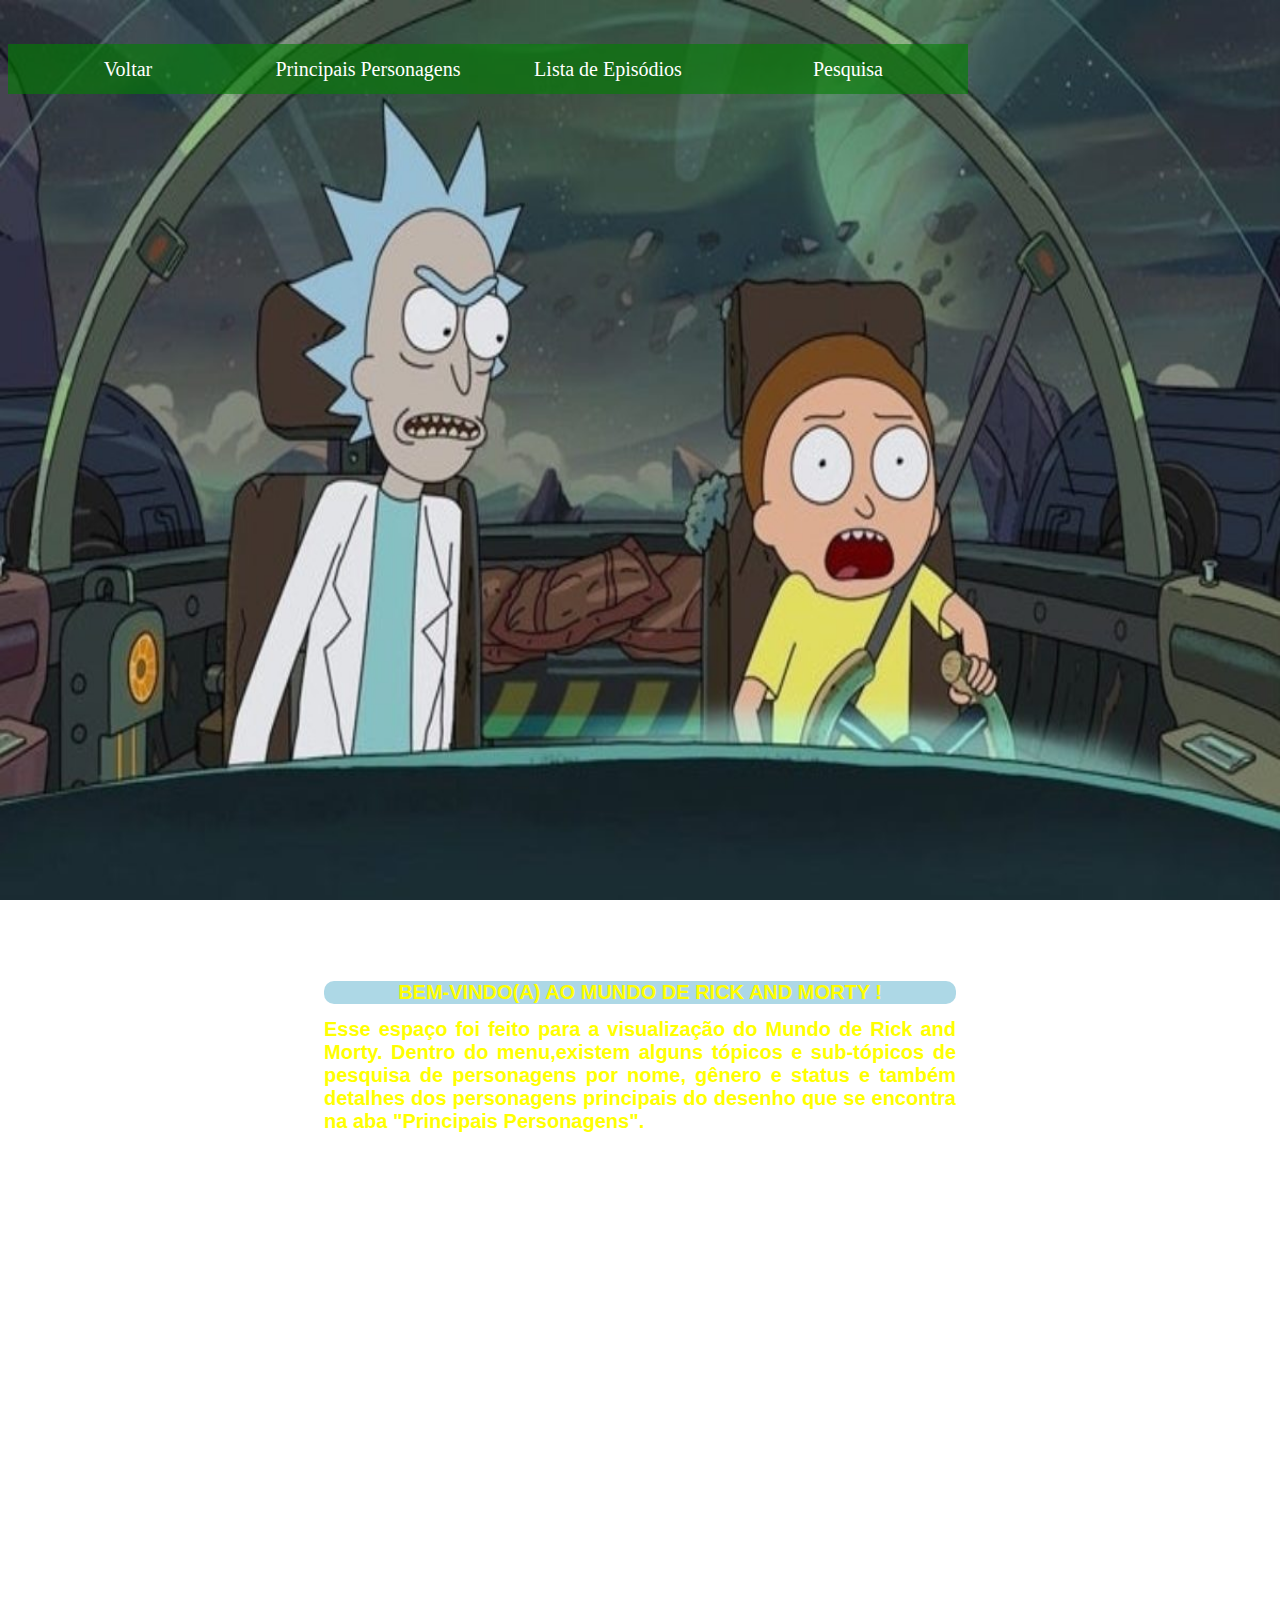
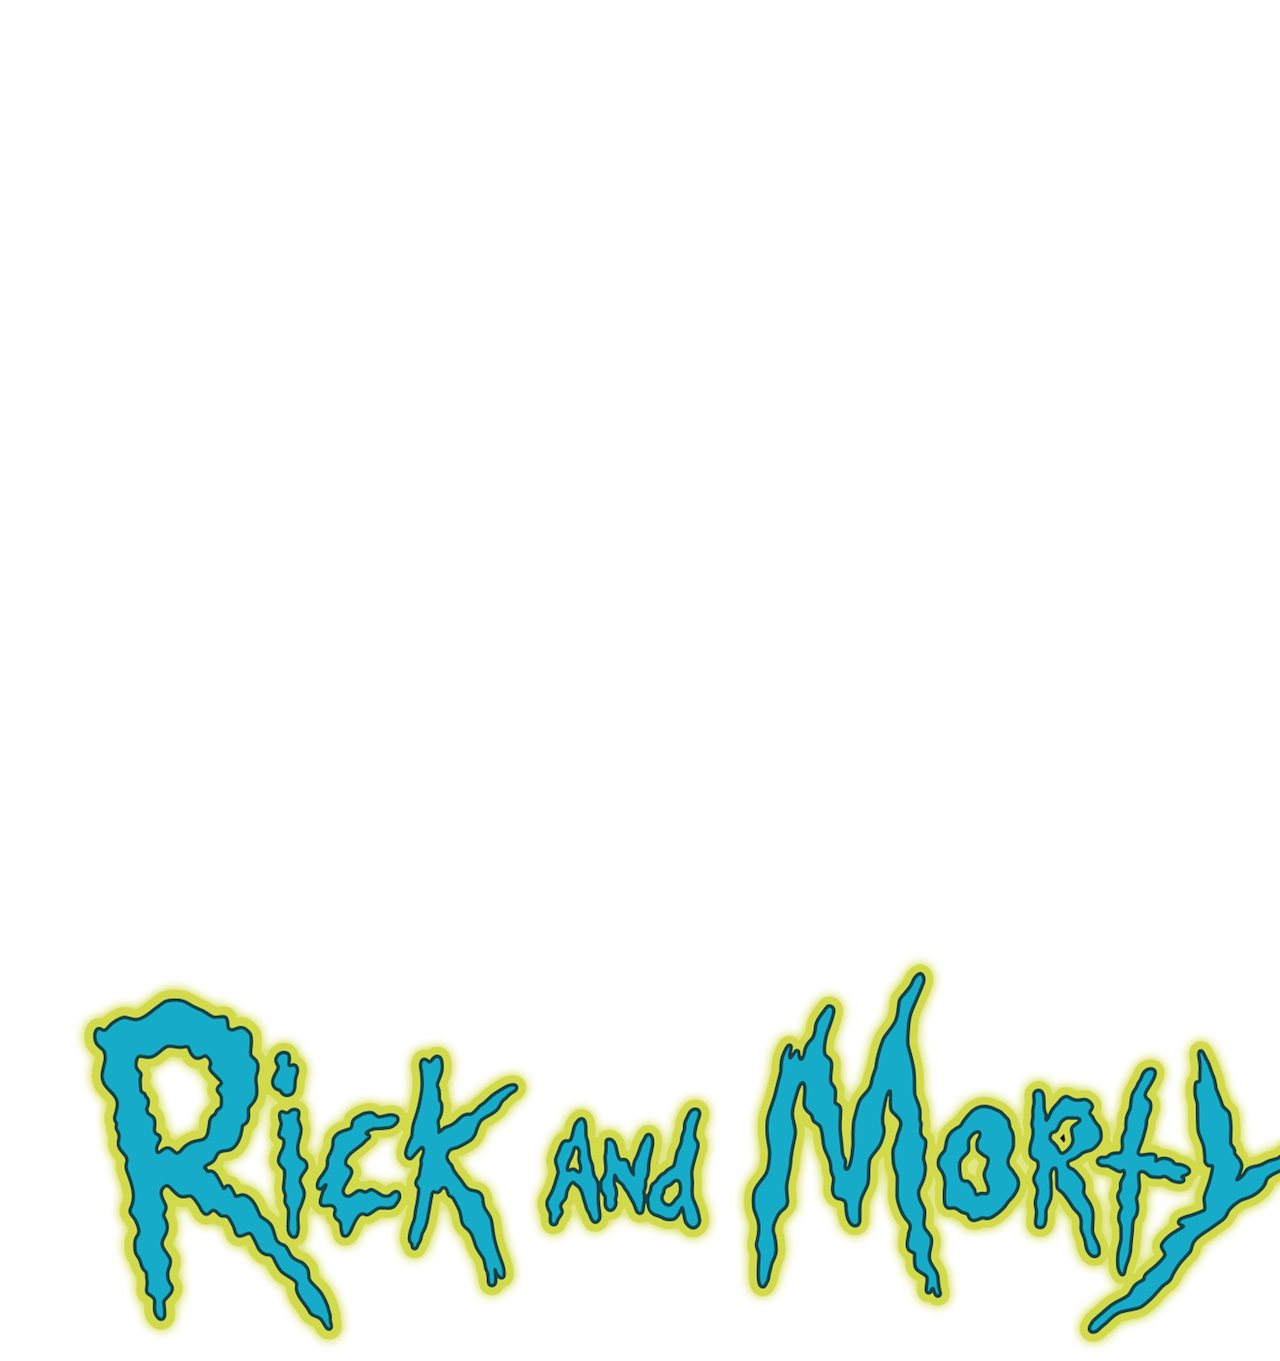
==== index.html @ 2a63bc9e "acrescimo de lista de personagem principais" ====
<!DOCTYPE html>
<html lang="pt-br">
<head>
    <meta charset="UTF-8">
    <link rel="stylesheet" href="css/style.css">
    <title>Portal</title>
    
    <style>
        
.menu ul li{
	background-color: rgba(0,128,0,0.6);
	float: left;
	width: 240px;
	height: 50px;
	display: inline-block;
	text-align: center;
	line-height: 50px;
	font-size: 20px;
	position: relative;
}

.menu ul li:hover{
	background-color: greenyellow;
}

.menu ul{
	padding: 0px;
}

.menu ul ul{
	display: none;
}

.menu ul li:hover > ul{
	display:block;
}

.menu ul ul ul{
	margin-left: 240px;
	top: 0px;
	position: absolute;
}

.menu ul ul li:hover{
	background-color: rgba(34,139,34,0.5);
}

.menu ul ul ul li:hover{
	background-color: rgba(34,139,34,0.5);
}

.menu a{
	color: white;
	text-decoration: none;
}
        
        
        article{
            height: auto;
            width: 60%;
            float: left;
            margin-top: 40%;
            margin-left: 25%;
            margin-right: 25%;
            background:;
        }
        
        h1{
            color: yellow;
            font-family: Arial;
            background: lightblue;
            border-radius: 10px;
            margin-top: 55%;
            font-size: 20px;
            text-transform: uppercase;
            text-align: center;
        }
        
        h2{
            color: yellow;
            font-family: Arial;
            background: ;
            border-radius: 10px;
            text-align: justify;
            font-size: 20px;
            font-family:sans-serif;
            word-wrap: break-word;
        }
        
        footer{
            width: 100%;
            height: auto;
            margin-top: 100%;
            margin-left: 5%;
            float: left;
        }
        
        @media only screen and (max-device-width: 750px) and (-webkit-min-device-pixel-ratio: 1) {
            h1,h2{
                font-size: 30px;
            }
            menu ul li{
                width: 320px;
            }   
            
        }
        
        @media only screen and (min-device-width: 1200px) and (max-device-width: 1700px) and (-webkit-min-device-pixel-ratio: 1) {
            article{
                width: 50%;
            margin-left: 25%;
            margin-right: 10%;
            }
            
            h2{
                width:auto;
                margin-top: auto;
            }
            
            menu ul li{
                width: 320px;
            }   
            
        }
        
        @media only screen and (min-device-width: 2300px) and (max-device-width: 2700px) and (-webkit-min-device-pixel-ratio: 1) {
         h1,h2{
                font-size: 60px;
            }
            
            menu ul li{
                width: 320px;
            }   
        }
    </style>
</head>
<body>
<nav class="menu">
        <ul>
            <li><a href="index.html">Voltar</a></li>
            <li><a href="#">Principais Personagens</a>
                <ul>
                    <li><a href="rick.html">Rick Sanchez</a></li>
                    <li><a href="morty.html">Morty Smith</a></li>
                    <li><a href="#">Personagem 3</a></li>
                    <li><a href="#">Personagem 4</a></li>
                    <li><a href="#">Personagem 5</a></li>
                </ul>
            </li>
            <li><a href="#">Lista de Episódios</a>
                <ul>
                    <li><a href="#">Temporada 1: </a>
                    <ul>
                            <li><a href="#">Episodio 1 - </a></li>
                            <li><a href="#">Episodio 2 - </a></li>
                            <li><a href="#">Episodio 3 - </a></li>
                            <li><a href="#">Episodio 4 - </a></li>
                            <li><a href="#">Episodio 5 - </a></li>
                            <li><a href="#">Episodio 6 - </a></li>
                            <li><a href="#">Episodio 7 - </a></li>
                            <li><a href="#">Episodio 8 - </a></li>
                            <li><a href="#">Episodio 9 - </a></li>
                            <li><a href="#">Episodio 10 - </a></li>
                        </ul>
                    </li>
                    <li><a href="#">Temporada 2: </a>
                        <ul>
                            <li><a href="#">Episodio 1 - </a></li>
                            <li><a href="#">Episodio 2 - </a></li>
                            <li><a href="#">Episodio 3 - </a></li>
                            <li><a href="#">Episodio 4 - </a></li>
                            <li><a href="#">Episodio 5 - </a></li>
                            <li><a href="#">Episodio 6 - </a></li>
                            <li><a href="#">Episodio 7 - </a></li>
                            <li><a href="#">Episodio 8 - </a></li>
                            <li><a href="#">Episodio 9 - </a></li>
                            <li><a href="#">Episodio 10 - </a></li>
                        </ul>
                    </li>
                    <li><a href="#">Temporada 3: </a>
                    <ul>
                            <li><a href="#">Episodio 1 - </a></li>
                            <li><a href="#">Episodio 2 - </a></li>
                            <li><a href="#">Episodio 3 - </a></li>
                            <li><a href="#">Episodio 4 - </a></li>
                            <li><a href="#">Episodio 5 - </a></li>
                            <li><a href="#">Episodio 6 - </a></li>
                            <li><a href="#">Episodio 7 - </a></li>
                            <li><a href="#">Episodio 8 - </a></li>
                            <li><a href="#">Episodio 9 - </a></li>
                            <li><a href="#">Episodio 10 - </a></li>
                        </ul>
                    </li>
                    <li><a href="#">Temporada 4: </a>
                       <ul>
                            <li><a href="#">Episodio 1 - </a></li>
                            <li><a href="#">Episodio 2 - </a></li>
                            <li><a href="#">Episodio 3 - </a></li>
                            <li><a href="#">Episodio 4 - </a></li>
                            <li><a href="#">Episodio 5 - </a></li>
                            <li><a href="#">Episodio 6 - </a></li>
                            <li><a href="#">Episodio 7 - </a></li>
                            <li><a href="#">Episodio 8 - </a></li>
                            <li><a href="#">Episodio 9 - </a></li>
                            <li><a href="#">Episodio 10 - </a></li>
                        </ul>
                    </li>
                </ul>
            </li>
            <li><a href="pesquisa.html">Pesquisa</a></li>
            
        </ul>
    </nav>
 
 <header>
     
 </header>
  
       <article>
           <h1>
               Bem-Vindo(a) ao mundo de Rick and Morty !
           </h1>
           <h2>
                 Esse espaço foi feito para a visualização do Mundo de Rick and Morty. Dentro do menu,existem alguns tópicos e sub-tópicos de pesquisa de personagens por nome, gênero e status e também detalhes dos personagens principais do desenho que se encontra na aba "Principais Personagens".
               </h2>
           
                  </article>
            <footer>
<div id="box-img"><img src="img/rick.jpg" alt=""></div>
</footer>     
 </body>
</html>
---- css/style.css ----
/* Space out content a bit */
body {
  padding-top: 20px;
  padding-bottom: 20px;
background: url(../img/fundo.jpeg);
    background-repeat: no-repeat;
    background-attachment: fixed;
    /* e agora a regra de ouro que fará a imagem ocupar todo o viewport */
    background-size: 100% 100%;
}

/* Everything but the jumbotron gets side spacing for mobile first views */
.header,
.marketing,
.footer {
  padding-right: 15px;
  padding-left: 15px;
}

/* Custom page header */
.header {
  padding-bottom: 20px;
  border-bottom: 1px solid #e5e5e5;
}
.header h3 {
  margin-top: 0;
  margin-bottom: 0;
  line-height: 40px; /* Make the masthead heading the same height as the navigation */
}

/* Custom page footer */
.footer {
  padding-top: 19px;
  color: #777;
  border-top: 1px solid #e5e5e5;
}

/* Customize container */
@media (min-width: 768px) {
  .container {
    max-width: 730px;
  }
}
.container-narrow > hr {
  margin: 30px 0;
}

/* Main marketing message and sign up button */
.jumbotron {
  text-align: center;
  border-bottom: 1px solid #e5e5e5;
}
.jumbotron .btn {
  padding: 14px 24px;
  font-size: 21px;
}

/* Supporting marketing content */
.marketing {
  margin: 40px 0;
}
.marketing p + h4 {
  margin-top: 28px;
}

/* Responsive: Portrait tablets and up */
@media screen and (min-width: 768px) {
  /* Remove the padding we set earlier */
  .header,
  .marketing,
  .footer {
    padding-right: 0;
    padding-left: 0;
  }
  .header {
    margin-bottom: 30px;
  }
  .jumbotron {
    border-bottom: 0;
  }
}
.thumbnail{
 height: 360px;
    text-align: center;
}

thumbnail img{
    height: 250px;
}

p{
    height: 300px;
}

footer {
    width: 100%;
    height: auto;
            font-family: Arial;
    margin-top: auto;
    float: left;
    
}

nav{
    height: 100px;
    width: 100%;
    float: left;
}

header{
    height: auto;
    float: left;
    width: 100%;
}
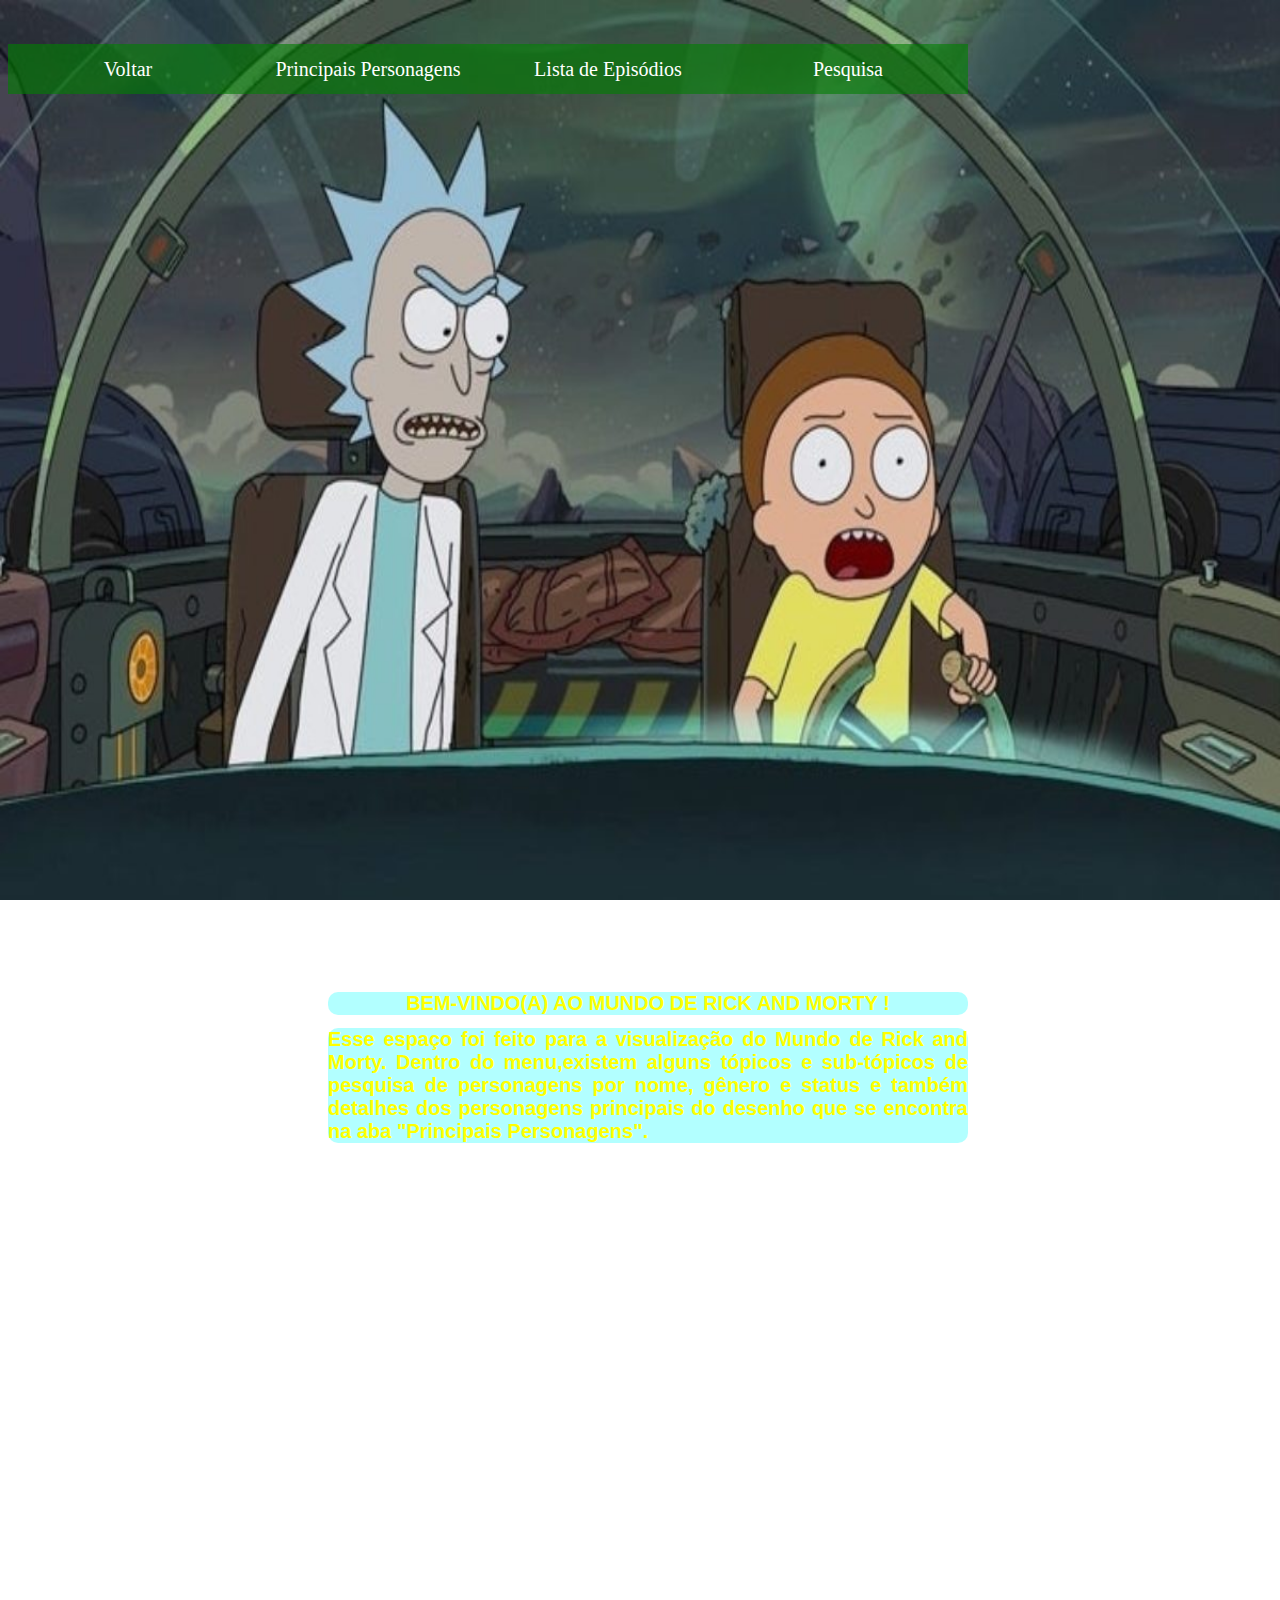
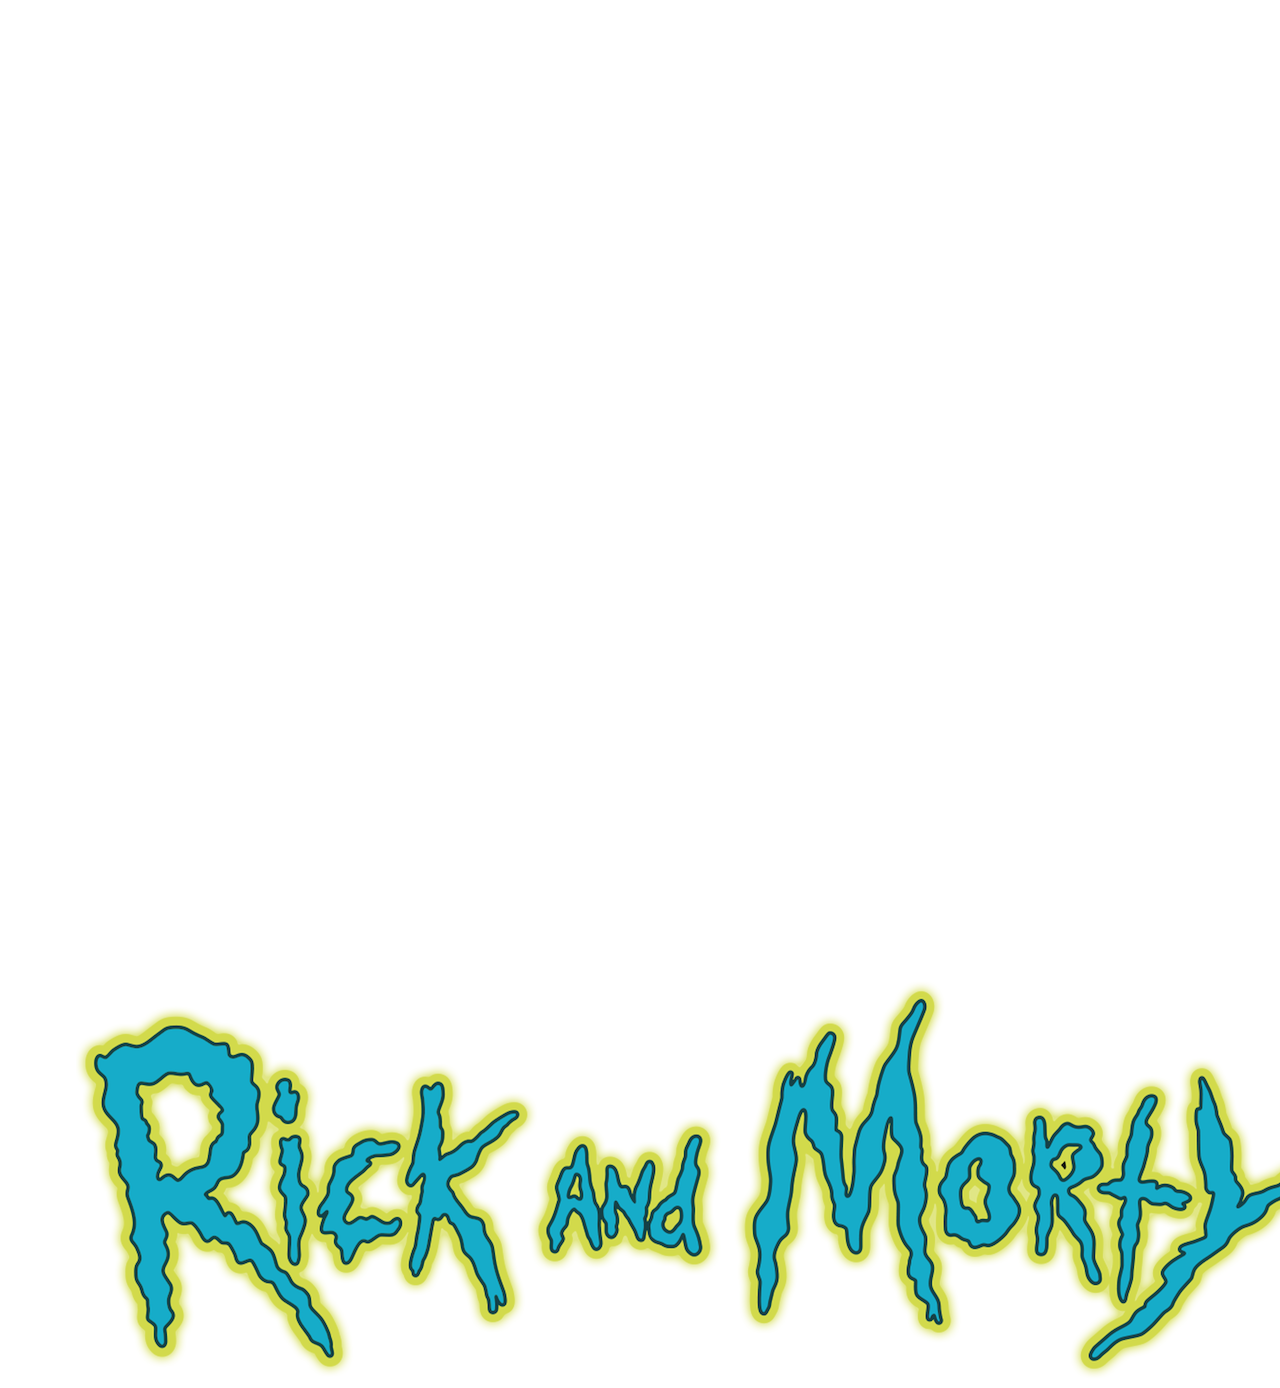
==== commit 0c3e7e19: "portal" ====
--- a/index.html
+++ b/index.html
@@ -68,7 +68,7 @@
         h1{
             color: yellow;
             font-family: Arial;
-            background: lightblue;
+            background: rgba(0,255,255,0.3);
             border-radius: 10px;
             margin-top: 55%;
             font-size: 20px;
@@ -79,7 +79,7 @@
         h2{
             color: yellow;
             font-family: Arial;
-            background: ;
+            background: rgba(0,255,255,0.3);
             border-radius: 10px;
             text-align: justify;
             font-size: 20px;
--- a/css/style.css
+++ b/css/style.css
@@ -1,5 +1,7 @@
 /* Space out content a bit */
 body {
+    height: auto;
+    width: 100%;
   padding-top: 20px;
   padding-bottom: 20px;
 background: url(../img/fundo.jpeg);
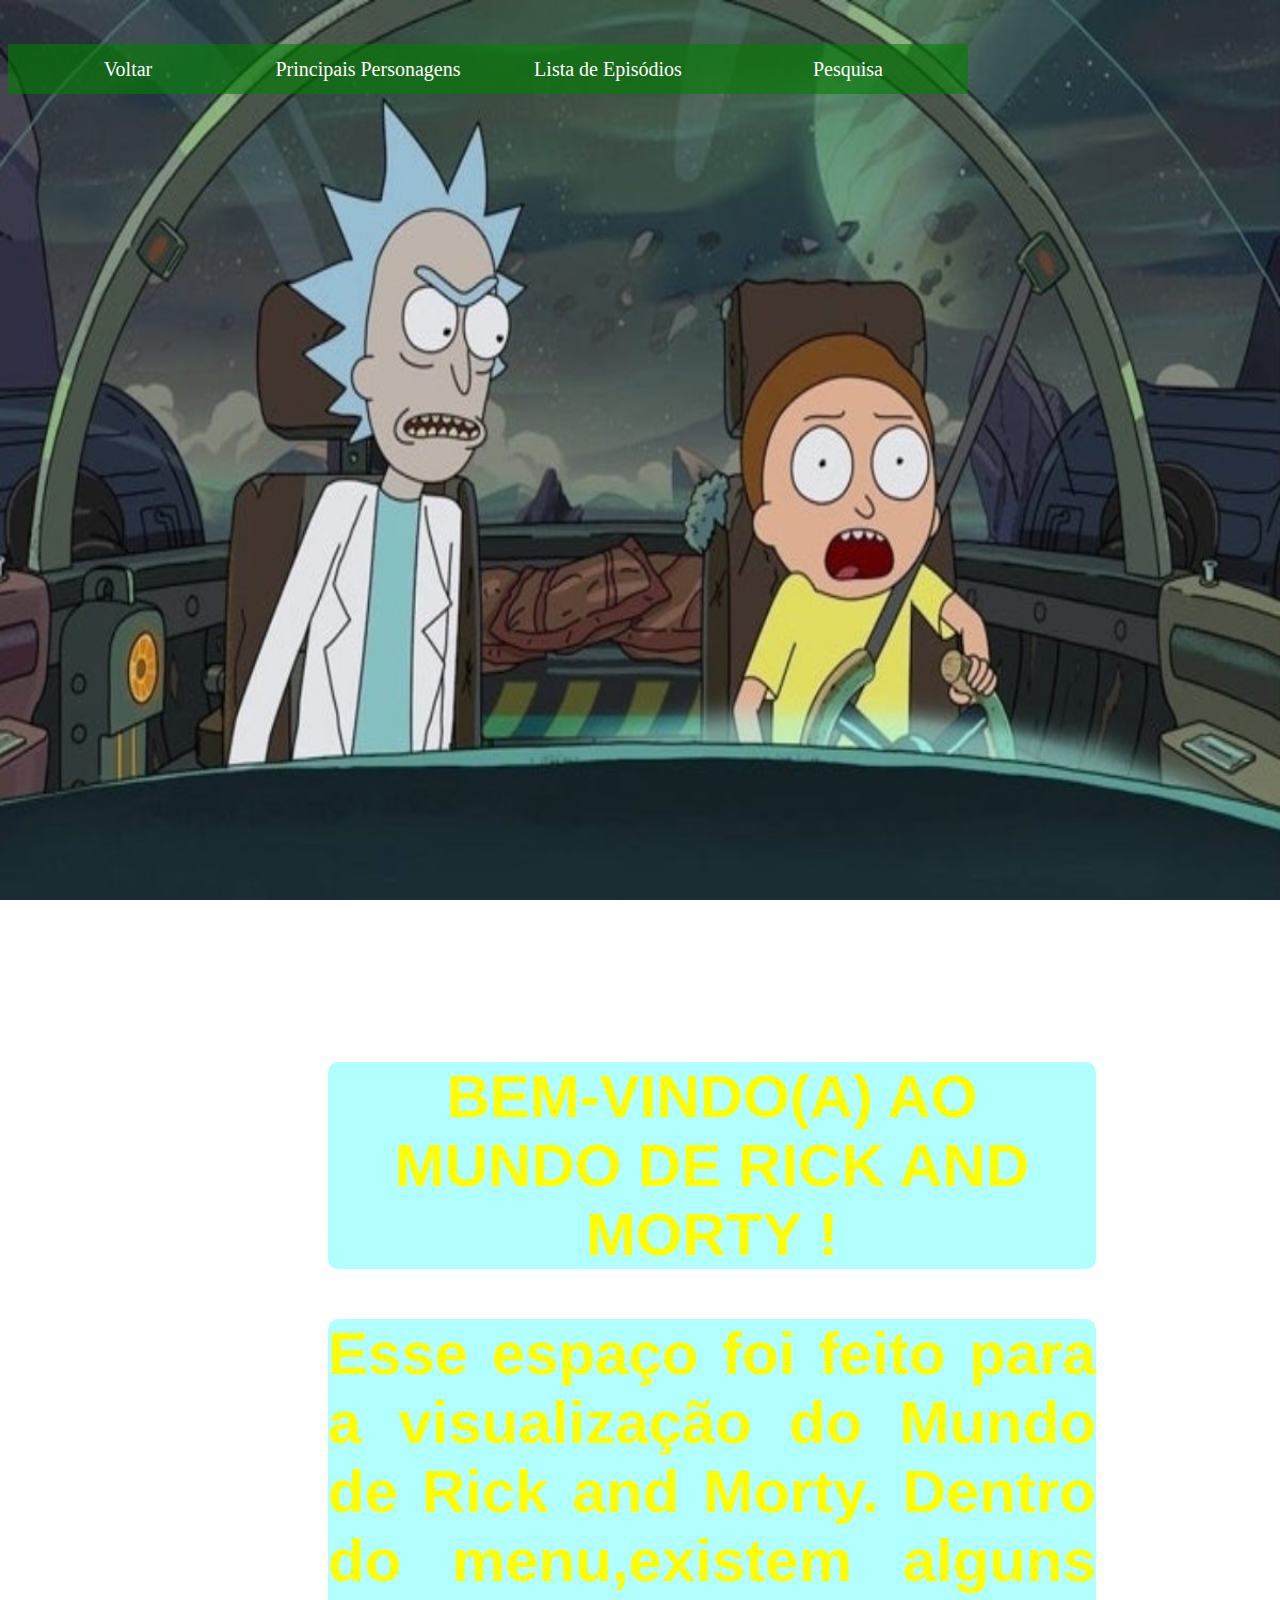
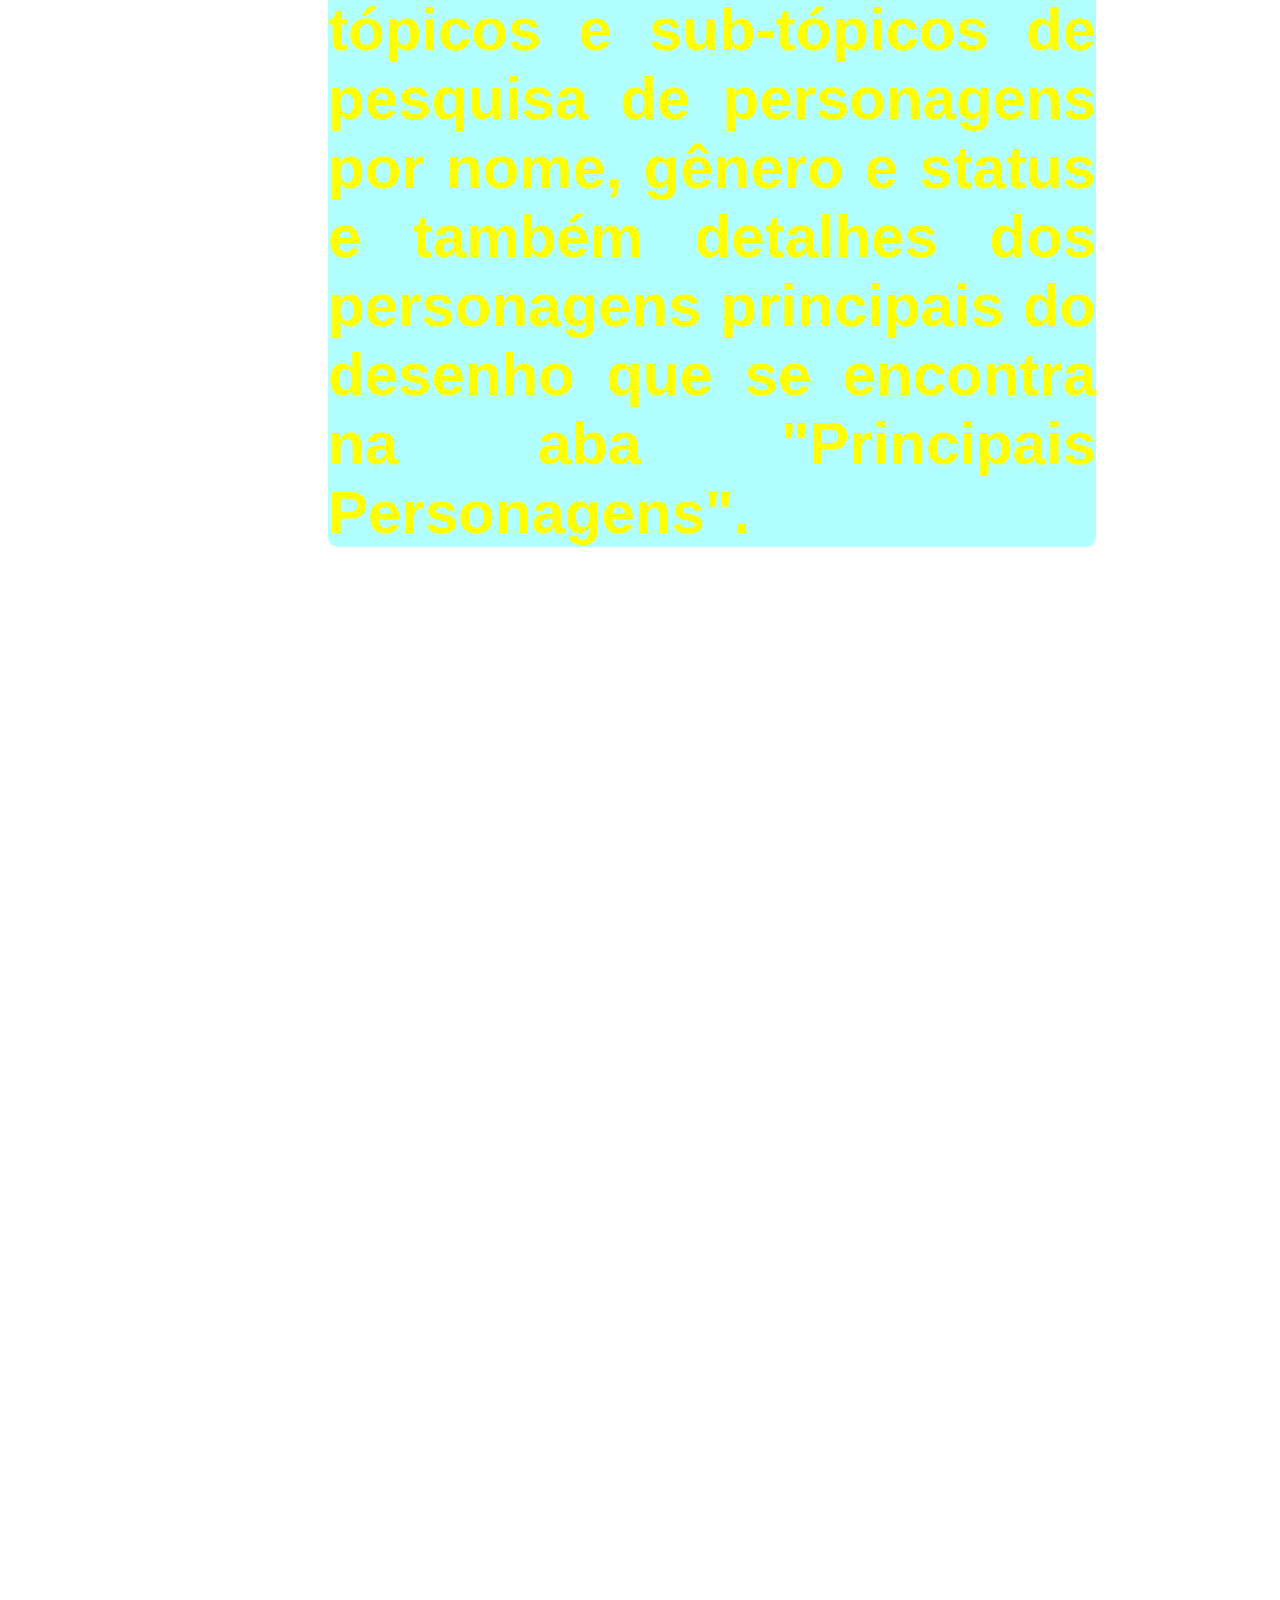
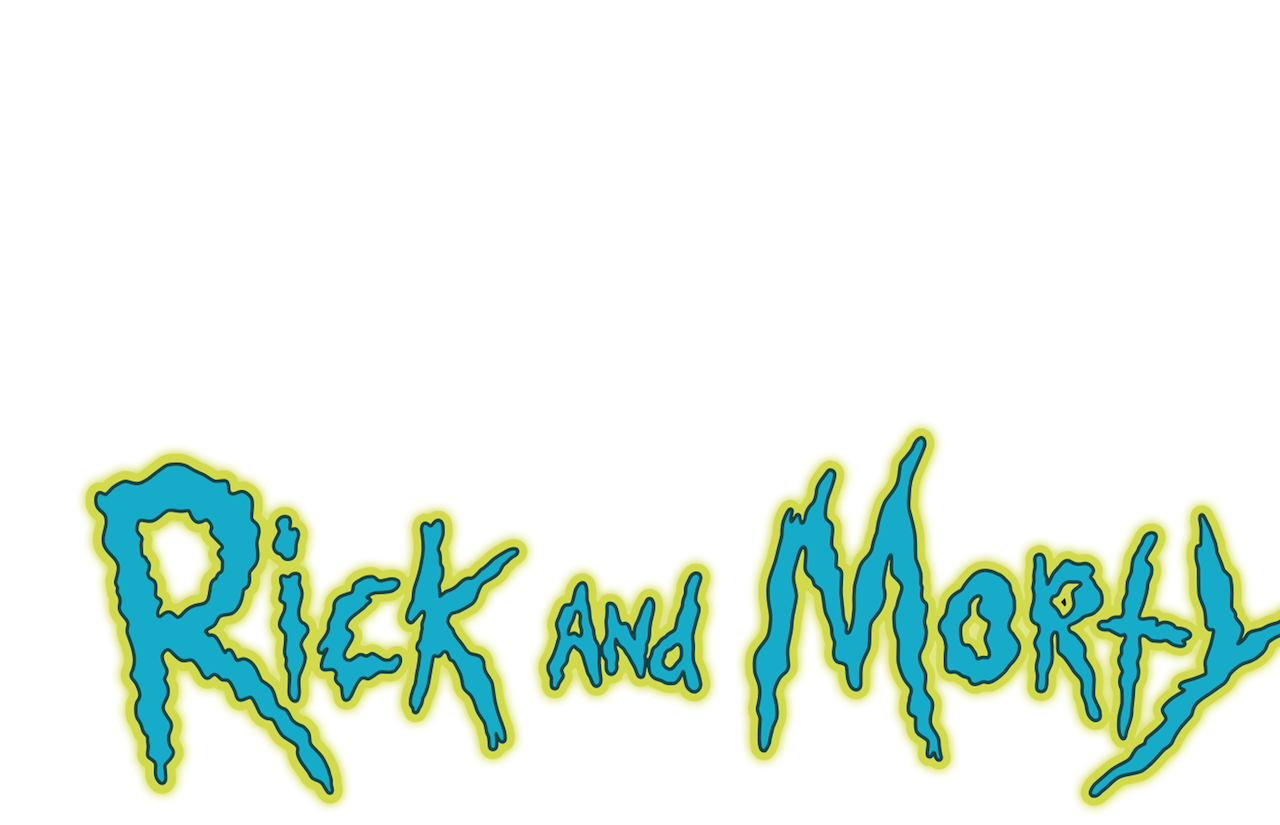
==== commit 3b5c33d0: "upgrade no menu" ====
--- a/index.html
+++ b/index.html
@@ -6,11 +6,18 @@
     <title>Portal</title>
     
     <style>
-        
+        nav{
+            width: 100%;
+            float: left;
+        }
+        
+        .menu{
+            width: 100%;
+        }
 .menu ul li{
 	background-color: rgba(0,128,0,0.6);
 	float: left;
-	width: 240px;
+	width: 320px;
 	height: 50px;
 	display: inline-block;
 	text-align: center;
@@ -40,9 +47,15 @@
 	top: 0px;
 	position: absolute;
 }
+        .menu ul ul ul li{
+            width: 500px;
+            margin-left: 16%;
+        }
+
 
 .menu ul ul li:hover{
 	background-color: rgba(34,139,34,0.5);
+    
 }
 
 .menu ul ul ul li:hover{
@@ -95,17 +108,21 @@
             float: left;
         }
         
-        @media only screen and (max-device-width: 750px) and (-webkit-min-device-pixel-ratio: 1) {
+        @media only screen and (max-device-width: 400px) and (-webkit-min-device-pixel-ratio: 1) {
             h1,h2{
                 font-size: 30px;
             }
-            menu ul li{
-                width: 320px;
-            }   
-            
-        }
-        
-        @media only screen and (min-device-width: 1200px) and (max-device-width: 1700px) and (-webkit-min-device-pixel-ratio: 1) {
+            .menu ul li{
+                width: 220px;
+            }
+            .menu ul ul ul li{
+            margin-left: -4%;
+            }
+
+            
+        }
+        
+        @media only screen and (min-device-width: 402px) and (max-device-width: 900px) and (-webkit-min-device-pixel-ratio: 1) {
             article{
                 width: 50%;
             margin-left: 25%;
@@ -117,20 +134,25 @@
                 margin-top: auto;
             }
             
-            menu ul li{
-                width: 320px;
+            .menu ul li{
+                width: 240px;
             }   
-            
-        }
-        
-        @media only screen and (min-device-width: 2300px) and (max-device-width: 2700px) and (-webkit-min-device-pixel-ratio: 1) {
+         .menu ul ul ul li{
+            margin-left: 0%;
+            }   
+        }
+        
+        @media only screen and (min-device-width: 1000px) and (max-device-width: 1300px) and (-webkit-min-device-pixel-ratio: 1) {
          h1,h2{
                 font-size: 60px;
             }
             
-            menu ul li{
-                width: 320px;
-            }   
+            .menu ul li{
+                width: 240px;
+            }
+            .menu ul ul ul li{
+            margin-left: 0%;
+            }
         }
     </style>
 </head>
@@ -151,58 +173,59 @@
                 <ul>
                     <li><a href="#">Temporada 1: </a>
                     <ul>
-                            <li><a href="#">Episodio 1 - </a></li>
-                            <li><a href="#">Episodio 2 - </a></li>
-                            <li><a href="#">Episodio 3 - </a></li>
-                            <li><a href="#">Episodio 4 - </a></li>
-                            <li><a href="#">Episodio 5 - </a></li>
-                            <li><a href="#">Episodio 6 - </a></li>
-                            <li><a href="#">Episodio 7 - </a></li>
-                            <li><a href="#">Episodio 8 - </a></li>
-                            <li><a href="#">Episodio 9 - </a></li>
-                            <li><a href="#">Episodio 10 - </a></li>
+                            <li><a href="#">1 - Pilot</a></li>
+                            <li><a href="#">2 - Lawnmower Dog</a></li>
+                            <li><a href="#">3 - Anatomy Park</a></li>
+                            <li><a href="#">4 - M. Night Shaym-Aliens!</a></li>
+                            <li><a href="#">5 - Meeseeks and Destroy</a></li>
+                            <li><a href="#">6 - Rick Potion #9</a></li>
+                            <li><a href="#">7 - Raising Gazorpazorp</a></li>
+                            <li><a href="#">8 - Rixty Minutes</a></li>
+                            <li><a href="#">9 - Something Ricked This Way Comes</a></li>
+                            <li><a href="#">10 - Close Rick-counters of the Rick Kind</a></li>
+                            <li><a href="#">11 - Ricksy Business</a></li>
                         </ul>
                     </li>
                     <li><a href="#">Temporada 2: </a>
                         <ul>
-                            <li><a href="#">Episodio 1 - </a></li>
-                            <li><a href="#">Episodio 2 - </a></li>
-                            <li><a href="#">Episodio 3 - </a></li>
-                            <li><a href="#">Episodio 4 - </a></li>
-                            <li><a href="#">Episodio 5 - </a></li>
-                            <li><a href="#">Episodio 6 - </a></li>
-                            <li><a href="#">Episodio 7 - </a></li>
-                            <li><a href="#">Episodio 8 - </a></li>
-                            <li><a href="#">Episodio 9 - </a></li>
-                            <li><a href="#">Episodio 10 - </a></li>
+                            <li><a href="#">1 - A Rickle in Time</a></li>
+                            <li><a href="#">2 - Mortynight Run</a></li>
+                            <li><a href="#">3 - Auto Erotic Assimilation</a></li>
+                            <li><a href="#">4 - Total Rickall</a></li>
+                            <li><a href="#">5 - Get Schwifty</a></li>
+                            <li><a href="#">6 - The Ricks Must Be Crazy</a></li>
+                            <li><a href="#">7 - Big Trouble in Little Sanchez</a></li>
+                            <li><a href="#">8 - Interdimensional Cable 2: Tempting Fate</a></li>
+                            <li><a href="#">9 - Look Who's Purging Now</a></li>
+                            <li><a href="#">10 - The Wedding Squanchers</a></li>
                         </ul>
                     </li>
                     <li><a href="#">Temporada 3: </a>
                     <ul>
-                            <li><a href="#">Episodio 1 - </a></li>
-                            <li><a href="#">Episodio 2 - </a></li>
-                            <li><a href="#">Episodio 3 - </a></li>
-                            <li><a href="#">Episodio 4 - </a></li>
-                            <li><a href="#">Episodio 5 - </a></li>
-                            <li><a href="#">Episodio 6 - </a></li>
-                            <li><a href="#">Episodio 7 - </a></li>
-                            <li><a href="#">Episodio 8 - </a></li>
-                            <li><a href="#">Episodio 9 - </a></li>
-                            <li><a href="#">Episodio 10 - </a></li>
+                            <li><a href="#">1 - The Rickshank Rickdemption</a></li>
+                            <li><a href="#">2 - Rickmancing the Stone</a></li>
+                            <li><a href="#">3 - Pickle Rick</a></li>
+                            <li><a href="#">4 - Vindicators 3: The Return of Worldender</a></li>
+                            <li><a href="#">5 - The Whirly Dirly Conspiracy</a></li>
+                            <li><a href="#">6 - Rest and Ricklaxation</a></li>
+                            <li><a href="#">7 - The Ricklantis Mixup</a></li>
+                            <li><a href="#">8 - Morty's Mind Blowers</a></li>
+                            <li><a href="#">9 - The ABC's of Beth</a></li>
+                            <li><a href="#">10 - The Rickchurian Mortydate</a></li>
                         </ul>
                     </li>
                     <li><a href="#">Temporada 4: </a>
                        <ul>
-                            <li><a href="#">Episodio 1 - </a></li>
-                            <li><a href="#">Episodio 2 - </a></li>
-                            <li><a href="#">Episodio 3 - </a></li>
-                            <li><a href="#">Episodio 4 - </a></li>
-                            <li><a href="#">Episodio 5 - </a></li>
-                            <li><a href="#">Episodio 6 - </a></li>
-                            <li><a href="#">Episodio 7 - </a></li>
-                            <li><a href="#">Episodio 8 - </a></li>
-                            <li><a href="#">Episodio 9 - </a></li>
-                            <li><a href="#">Episodio 10 - </a></li>
+                            <li><a href="#">1 - Edge of Tomorty: Rick Die Rickpeat</a></li>
+                            <li><a href="#">2 - The Old Man and the Seat</a></li>
+                            <li><a href="#">3 - One Crew over the Crewcoo's Morty</a></li>
+                            <li><a href="#">4 - Claw and Hoarder: Special Ricktim's Morty</a></li>
+                            <li><a href="#">5 - Rattlestar Ricklactica</a></li>
+                            <li><a href="#">6 - Never Ricking Morty</a></li>
+                            <li><a href="#">7 - Promortyus</a></li>
+                            <li><a href="#">8 - The Vat of Acid Episode</a></li>
+                            <li><a href="#">9 - Childrick of Mort</a></li>
+                            <li><a href="#">10 - Star Mort Rickturn of the Jerri</a></li>
                         </ul>
                     </li>
                 </ul>
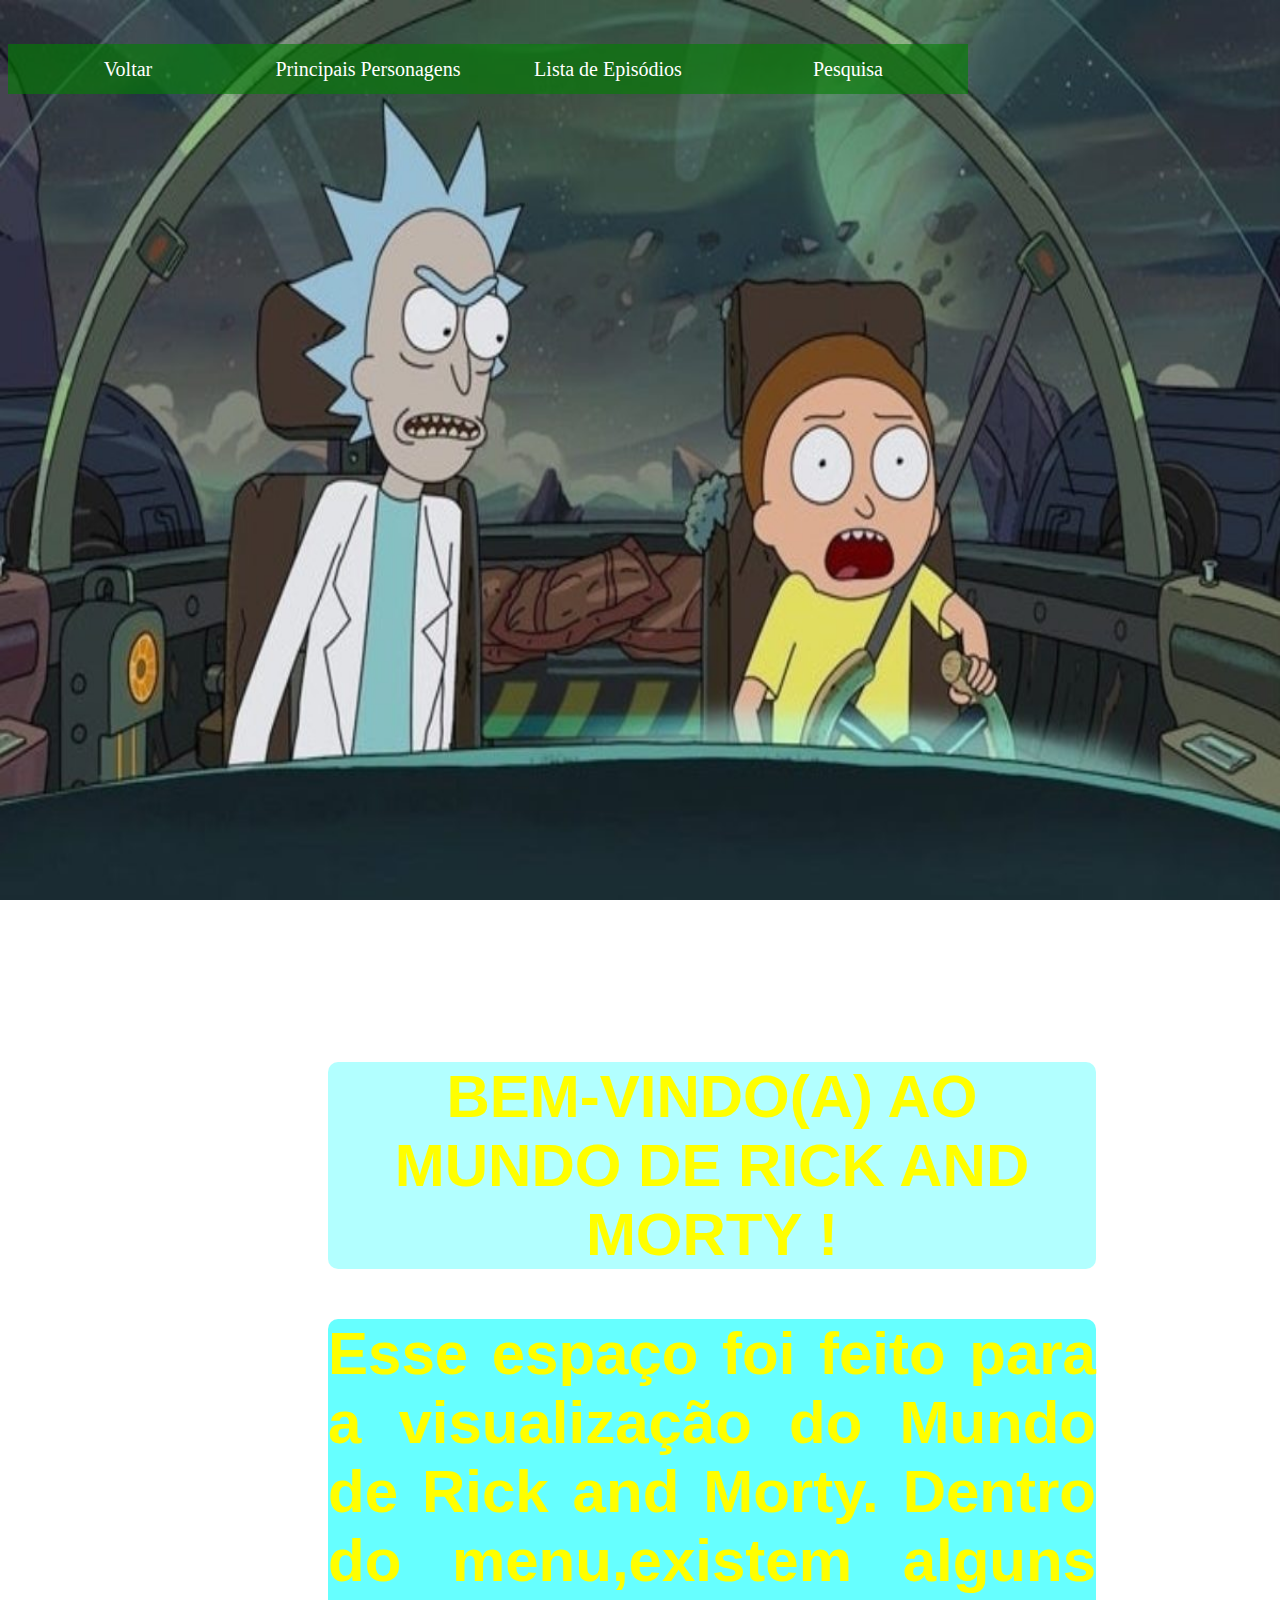
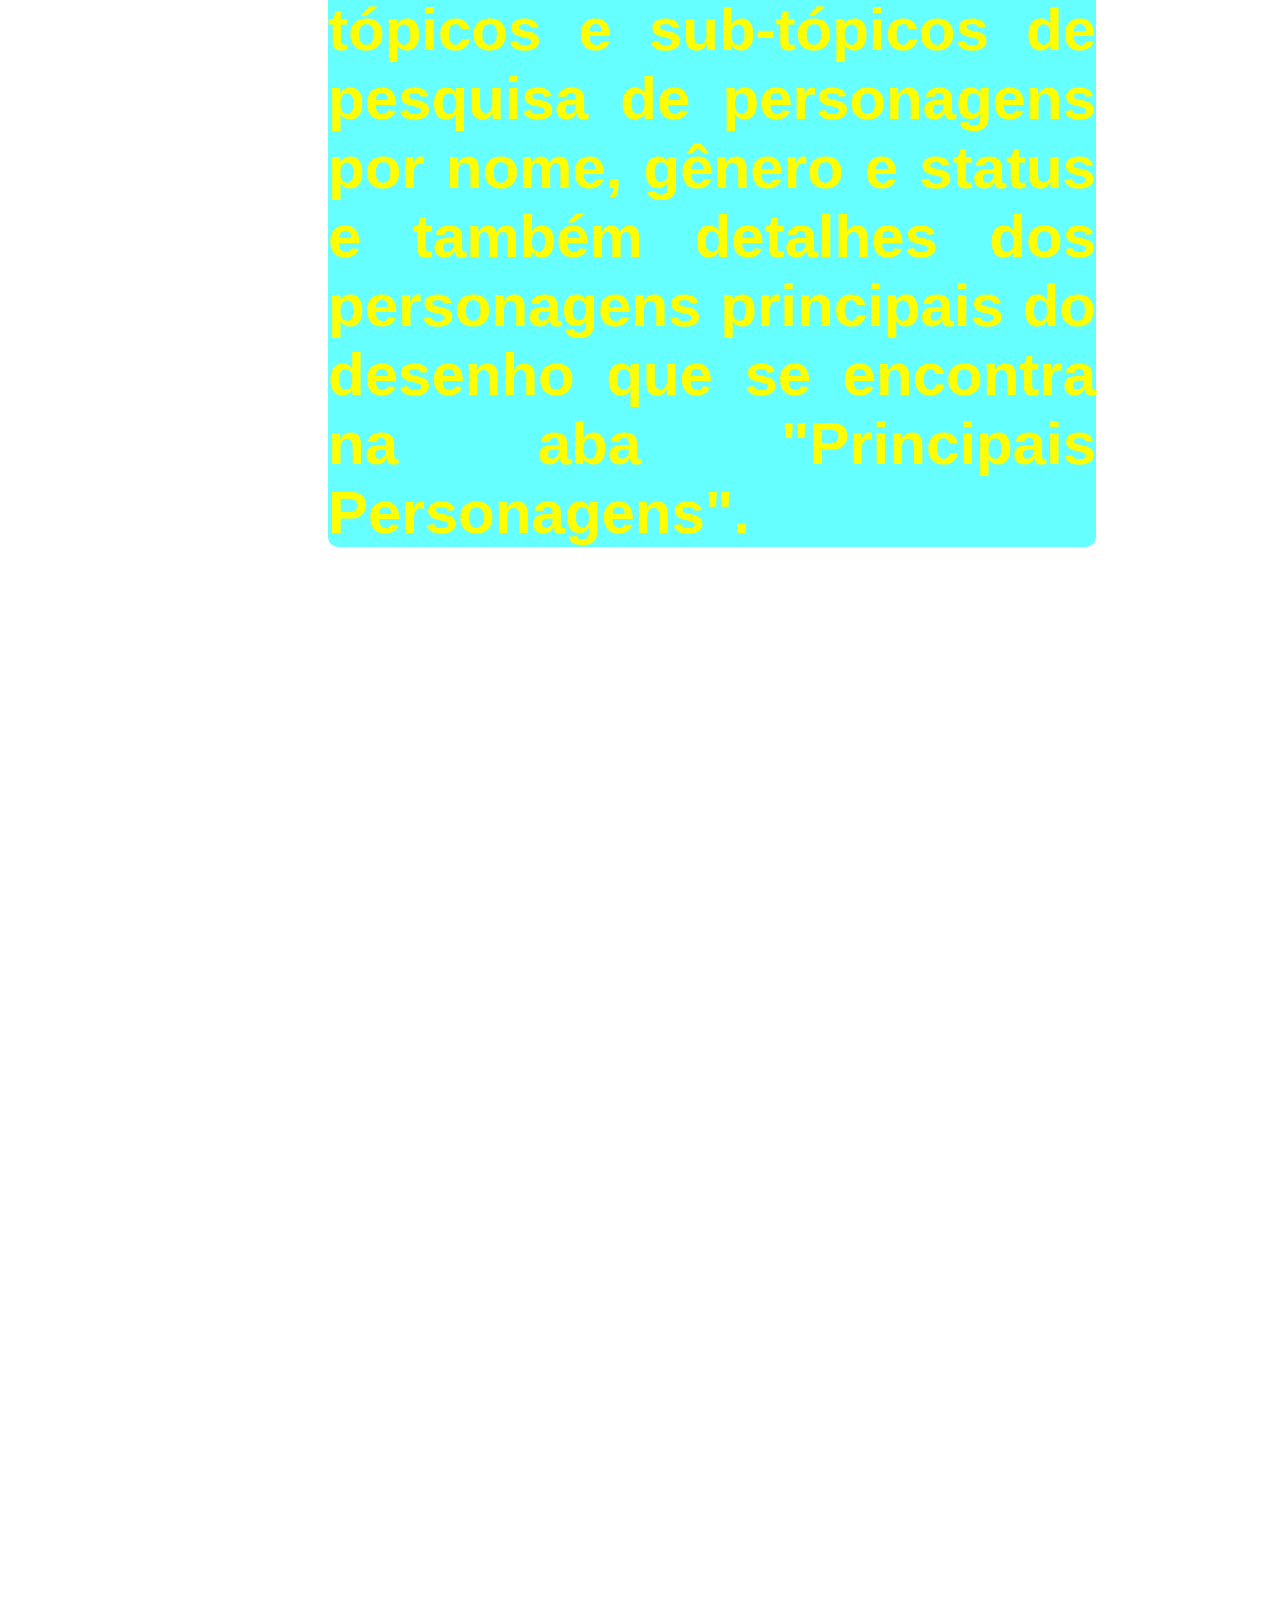
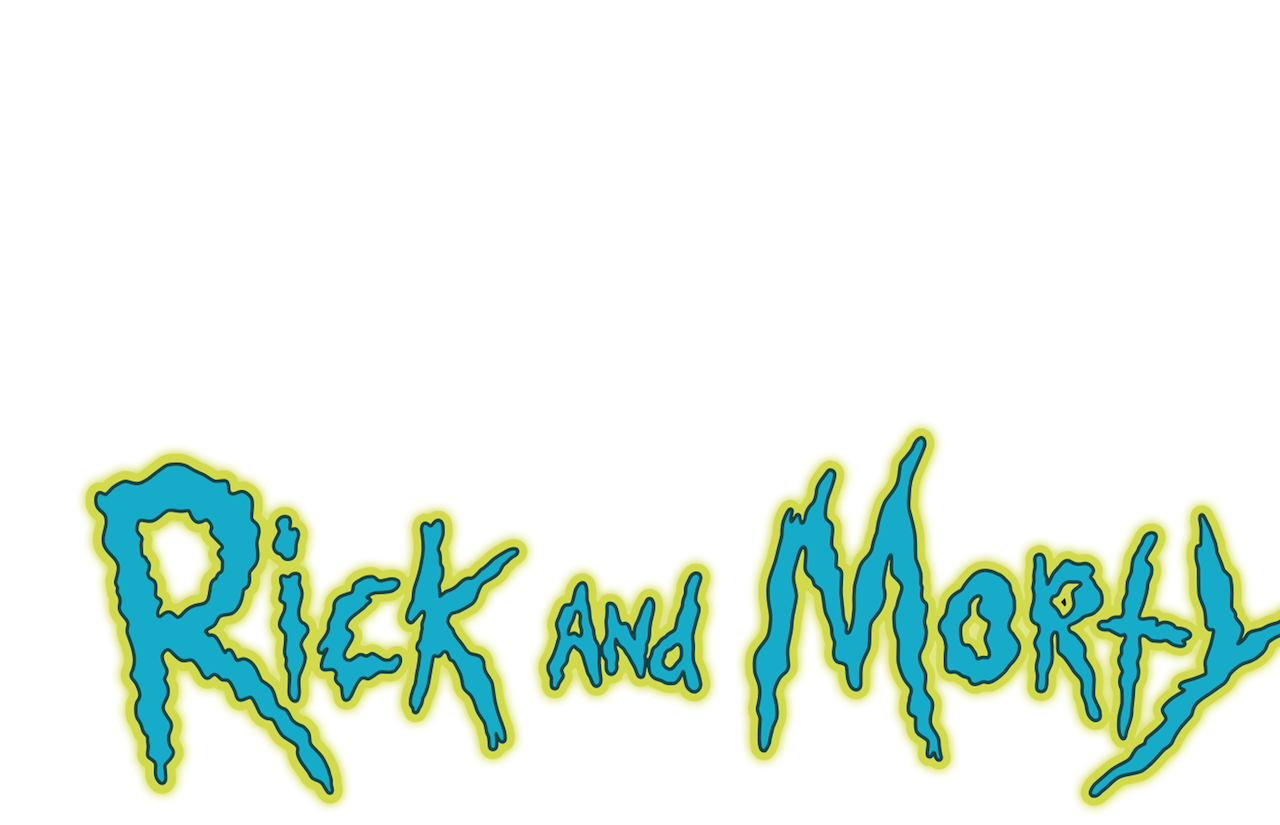
==== commit 1e240bb4: "negrito" ====
--- a/index.html
+++ b/index.html
@@ -92,11 +92,13 @@
         h2{
             color: yellow;
             font-family: Arial;
-            background: rgba(0,255,255,0.3);
+            background: rgba(0,255,255,0.6);
             border-radius: 10px;
             text-align: justify;
             font-size: 20px;
             font-family:sans-serif;
+            font-weight: bold;
+            font-weight: 900;
             word-wrap: break-word;
         }
         
@@ -164,9 +166,9 @@
                 <ul>
                     <li><a href="rick.html">Rick Sanchez</a></li>
                     <li><a href="morty.html">Morty Smith</a></li>
-                    <li><a href="#">Personagem 3</a></li>
-                    <li><a href="#">Personagem 4</a></li>
-                    <li><a href="#">Personagem 5</a></li>
+                    <li><a href="jerry.html">Jerry Smith</a></li>
+                    <li><a href="beth.html">Beth Smith</a></li>
+                    <li><a href="summer.html">Summer Smith</a></li>
                 </ul>
             </li>
             <li><a href="#">Lista de Episódios</a>
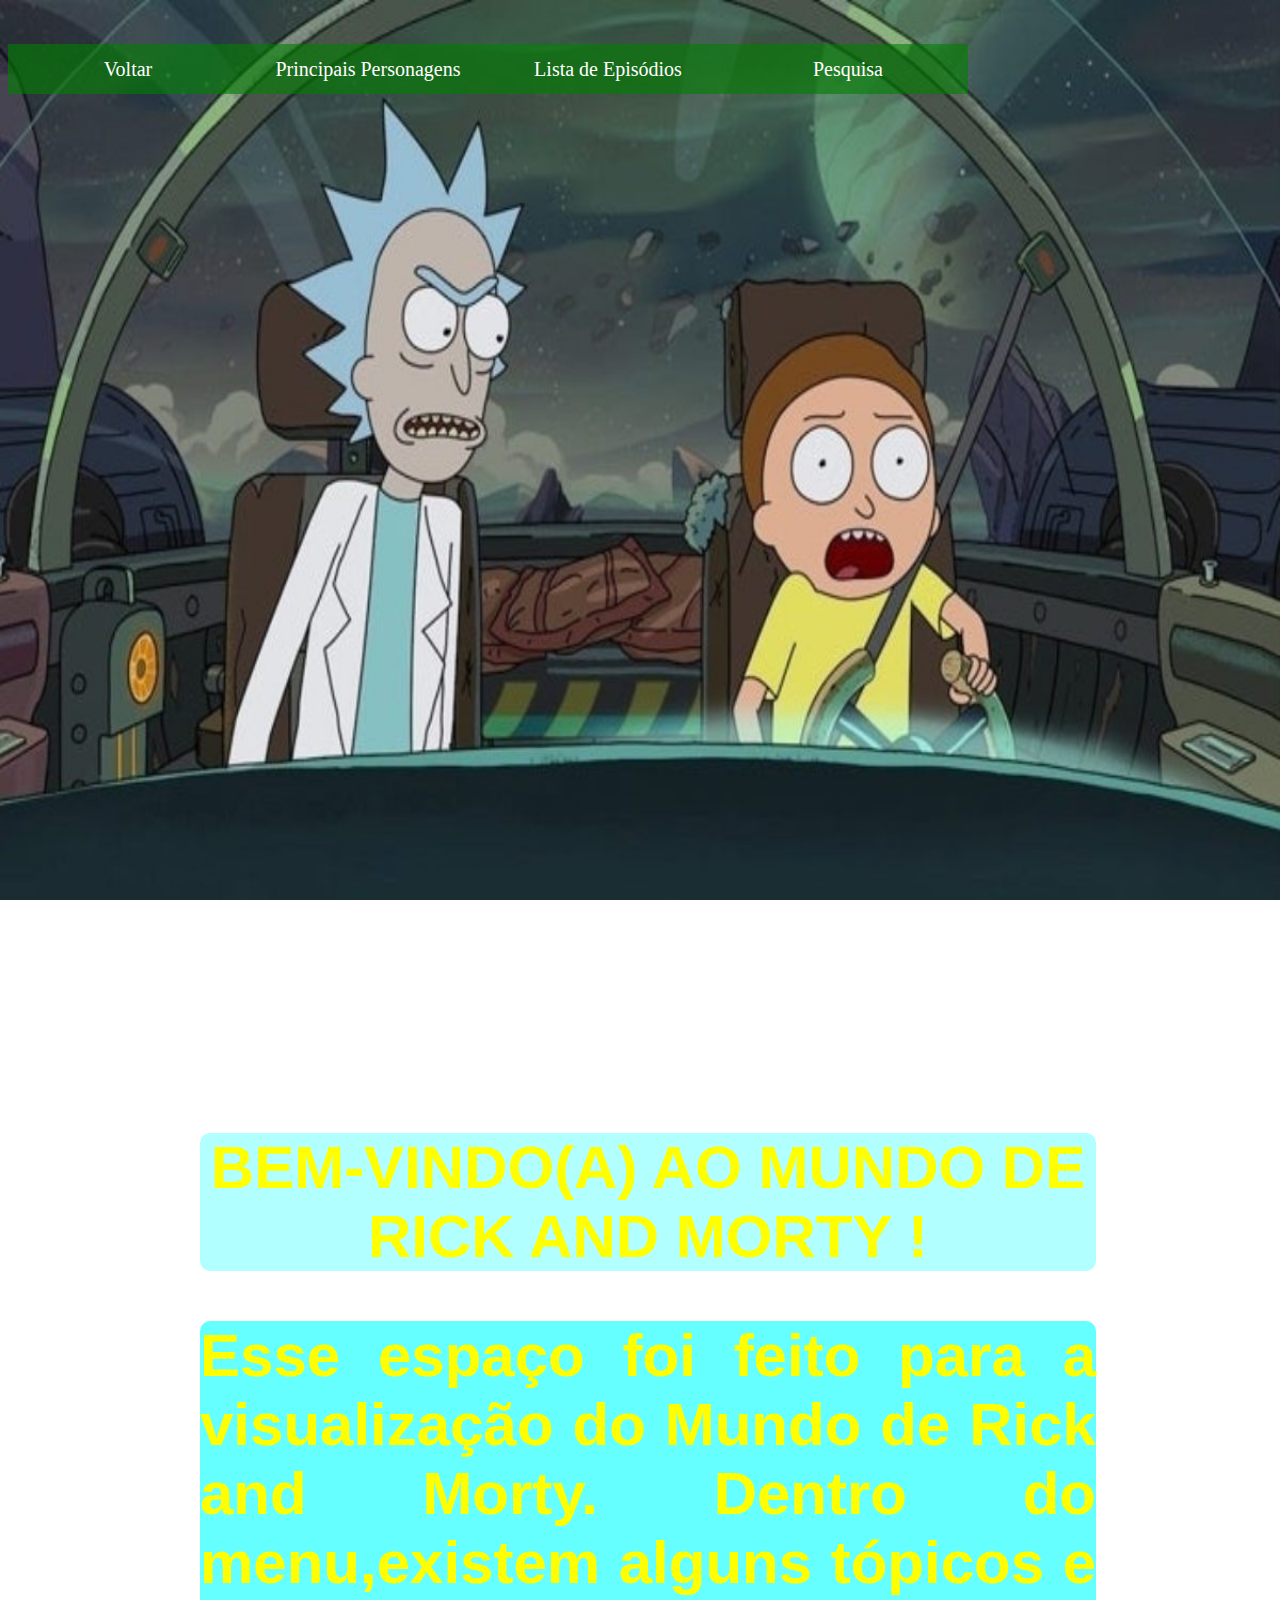
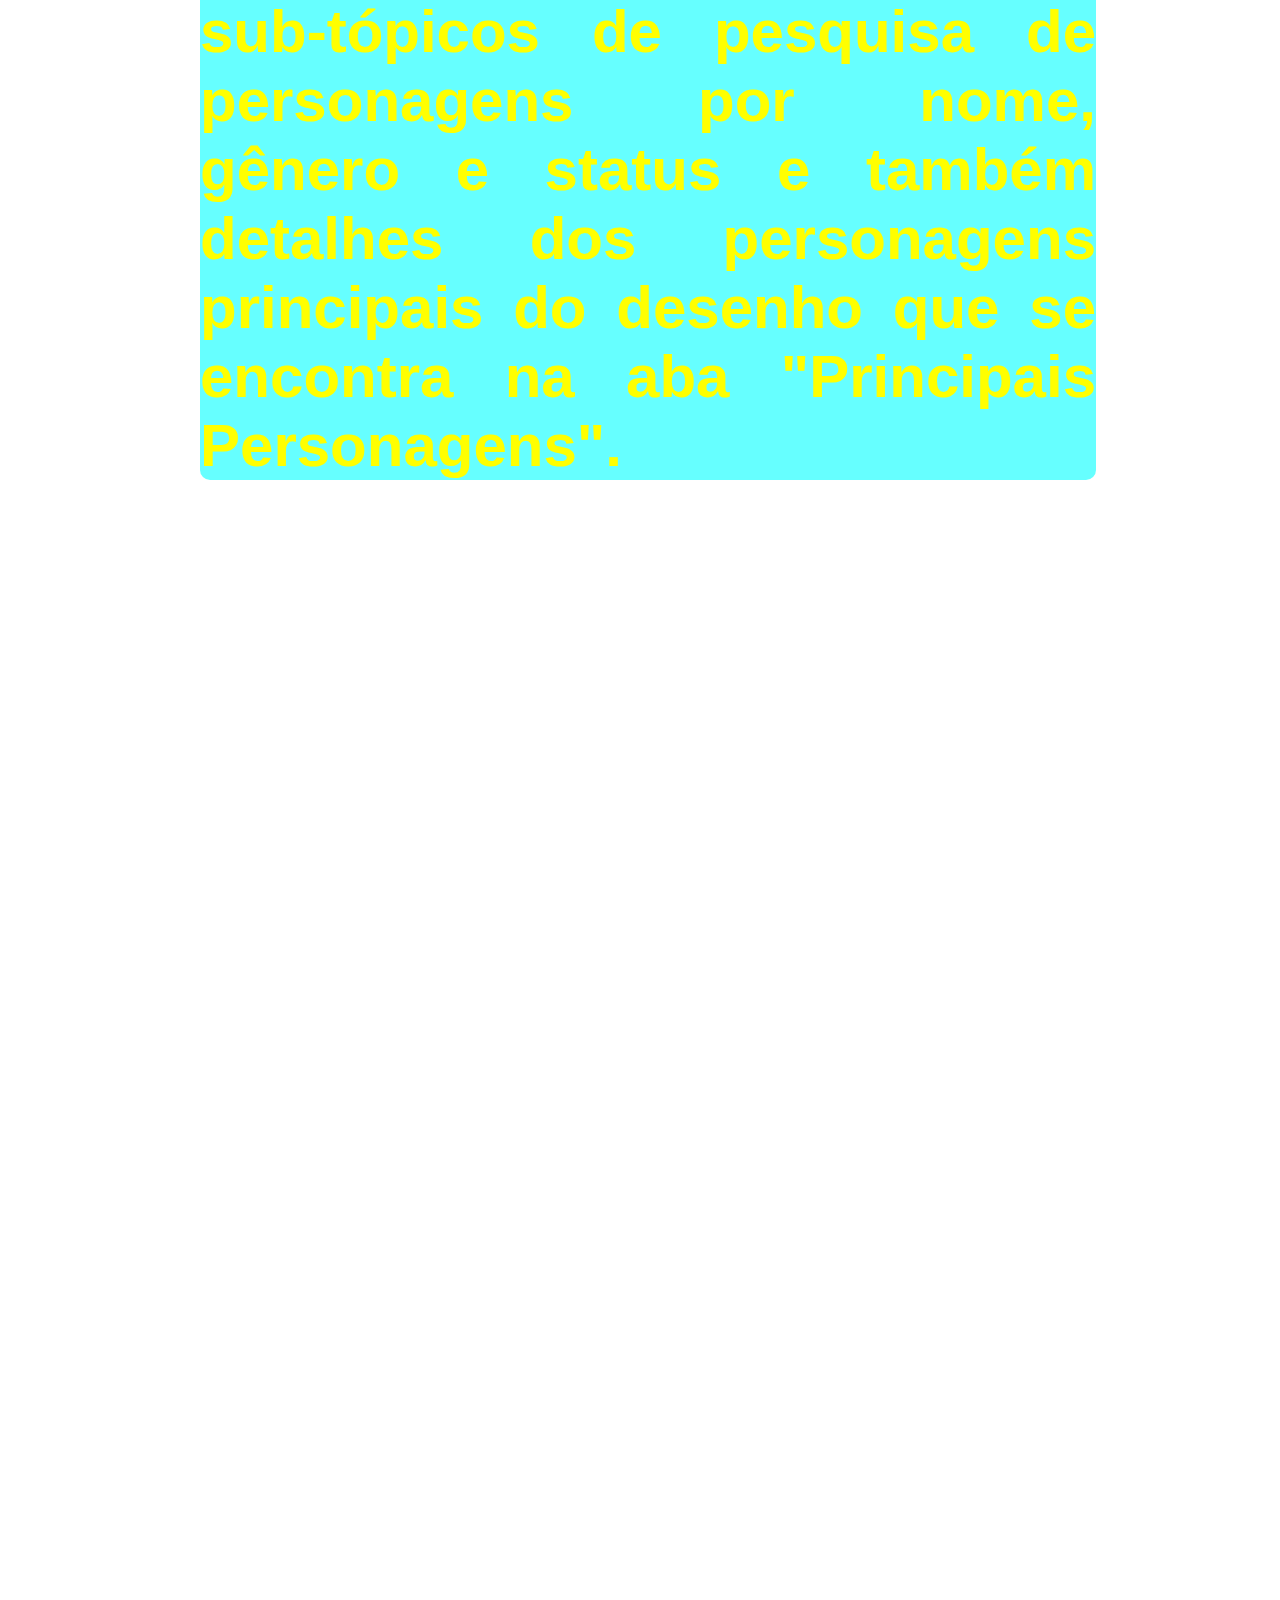
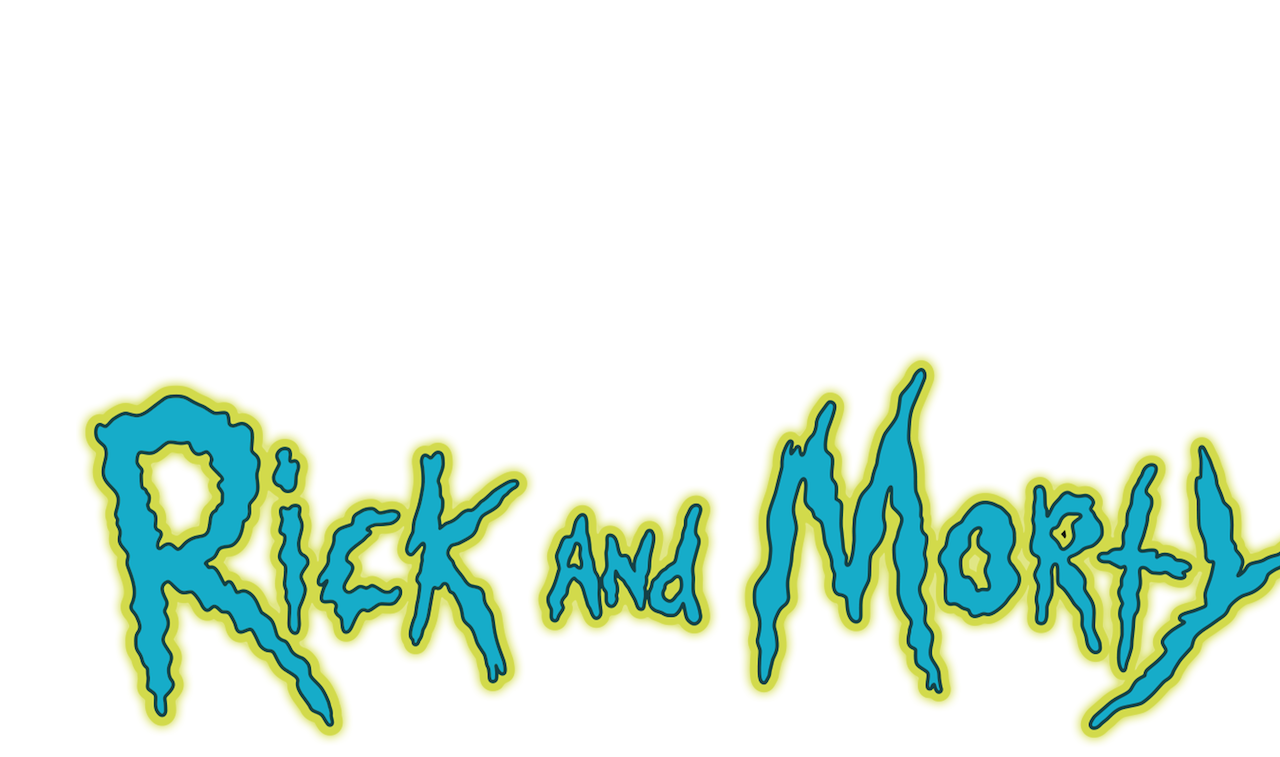
==== commit 0287b653: "Update index.html" ====
--- a/index.html
+++ b/index.html
@@ -70,10 +70,10 @@
         
         article{
             height: auto;
-            width: 60%;
+            width: 70%;
             float: left;
             margin-top: 40%;
-            margin-left: 25%;
+            margin-left: 15%;
             margin-right: 25%;
             background:;
         }
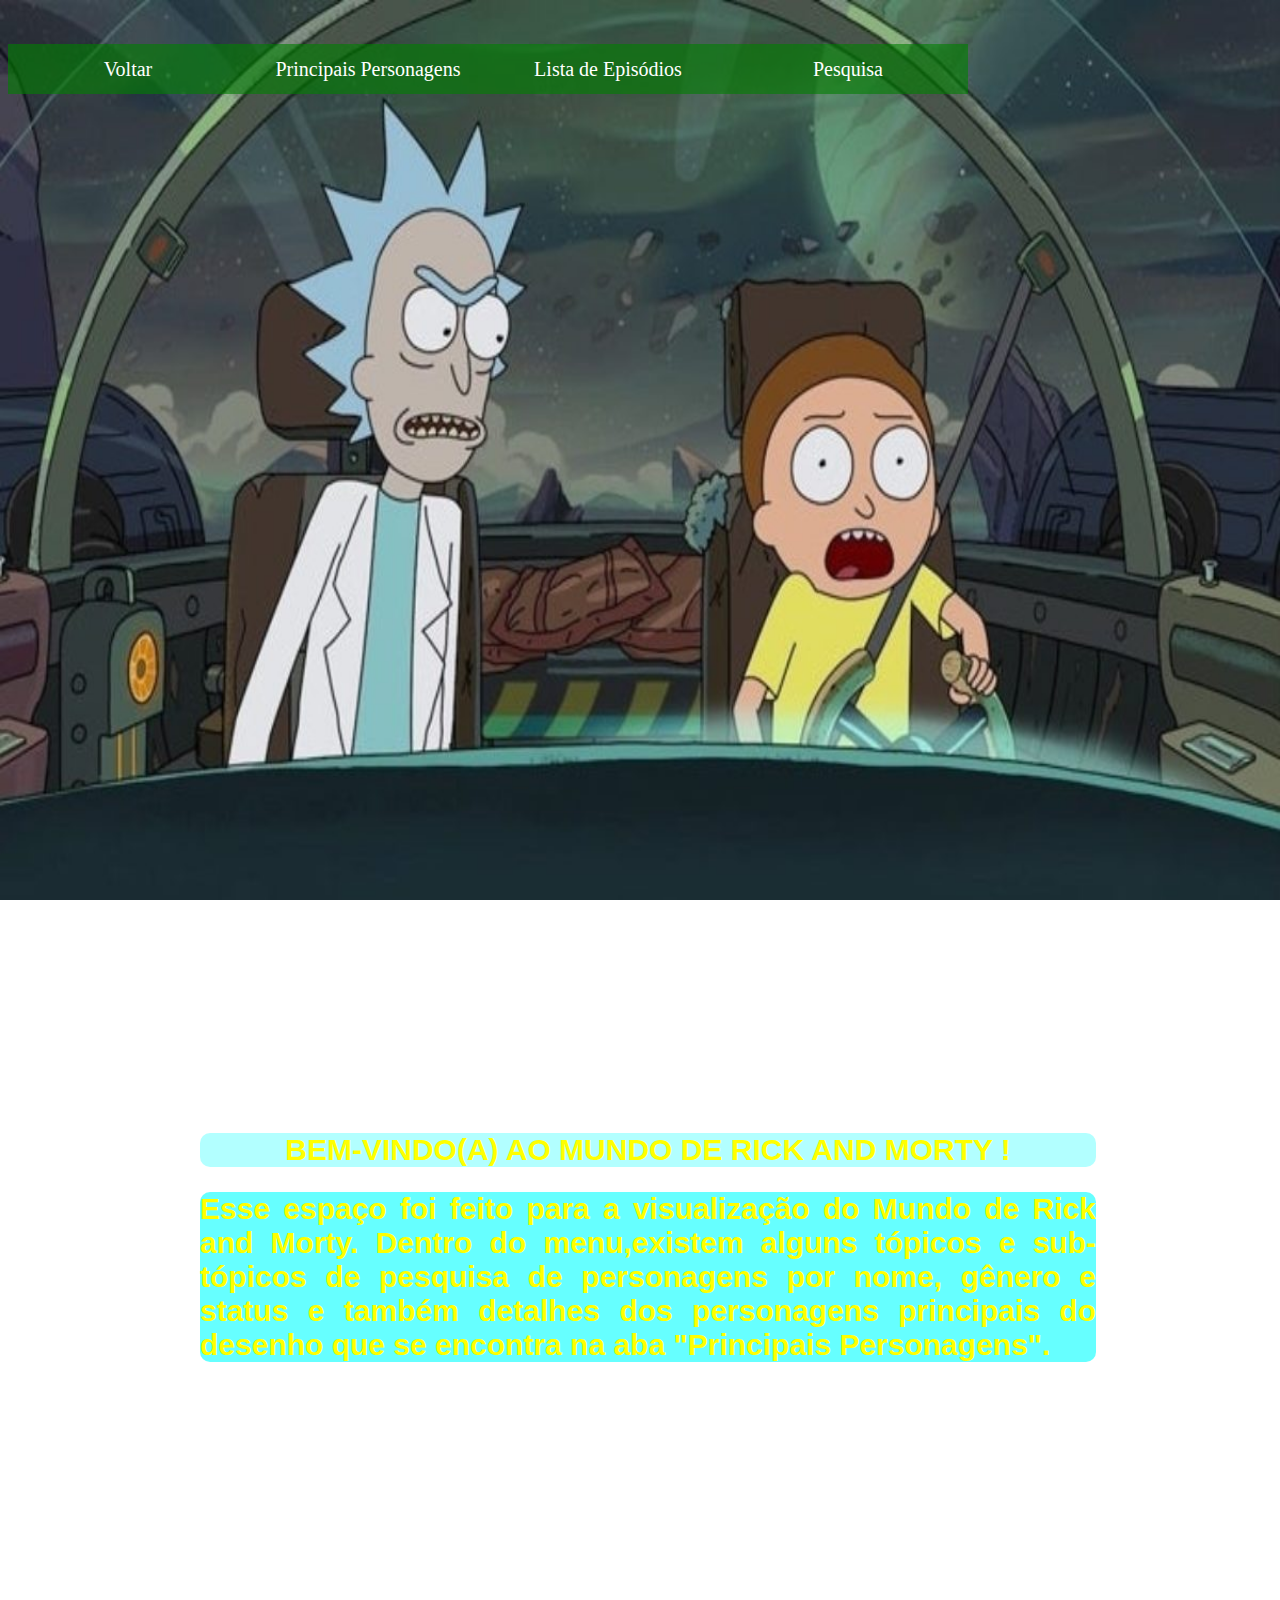
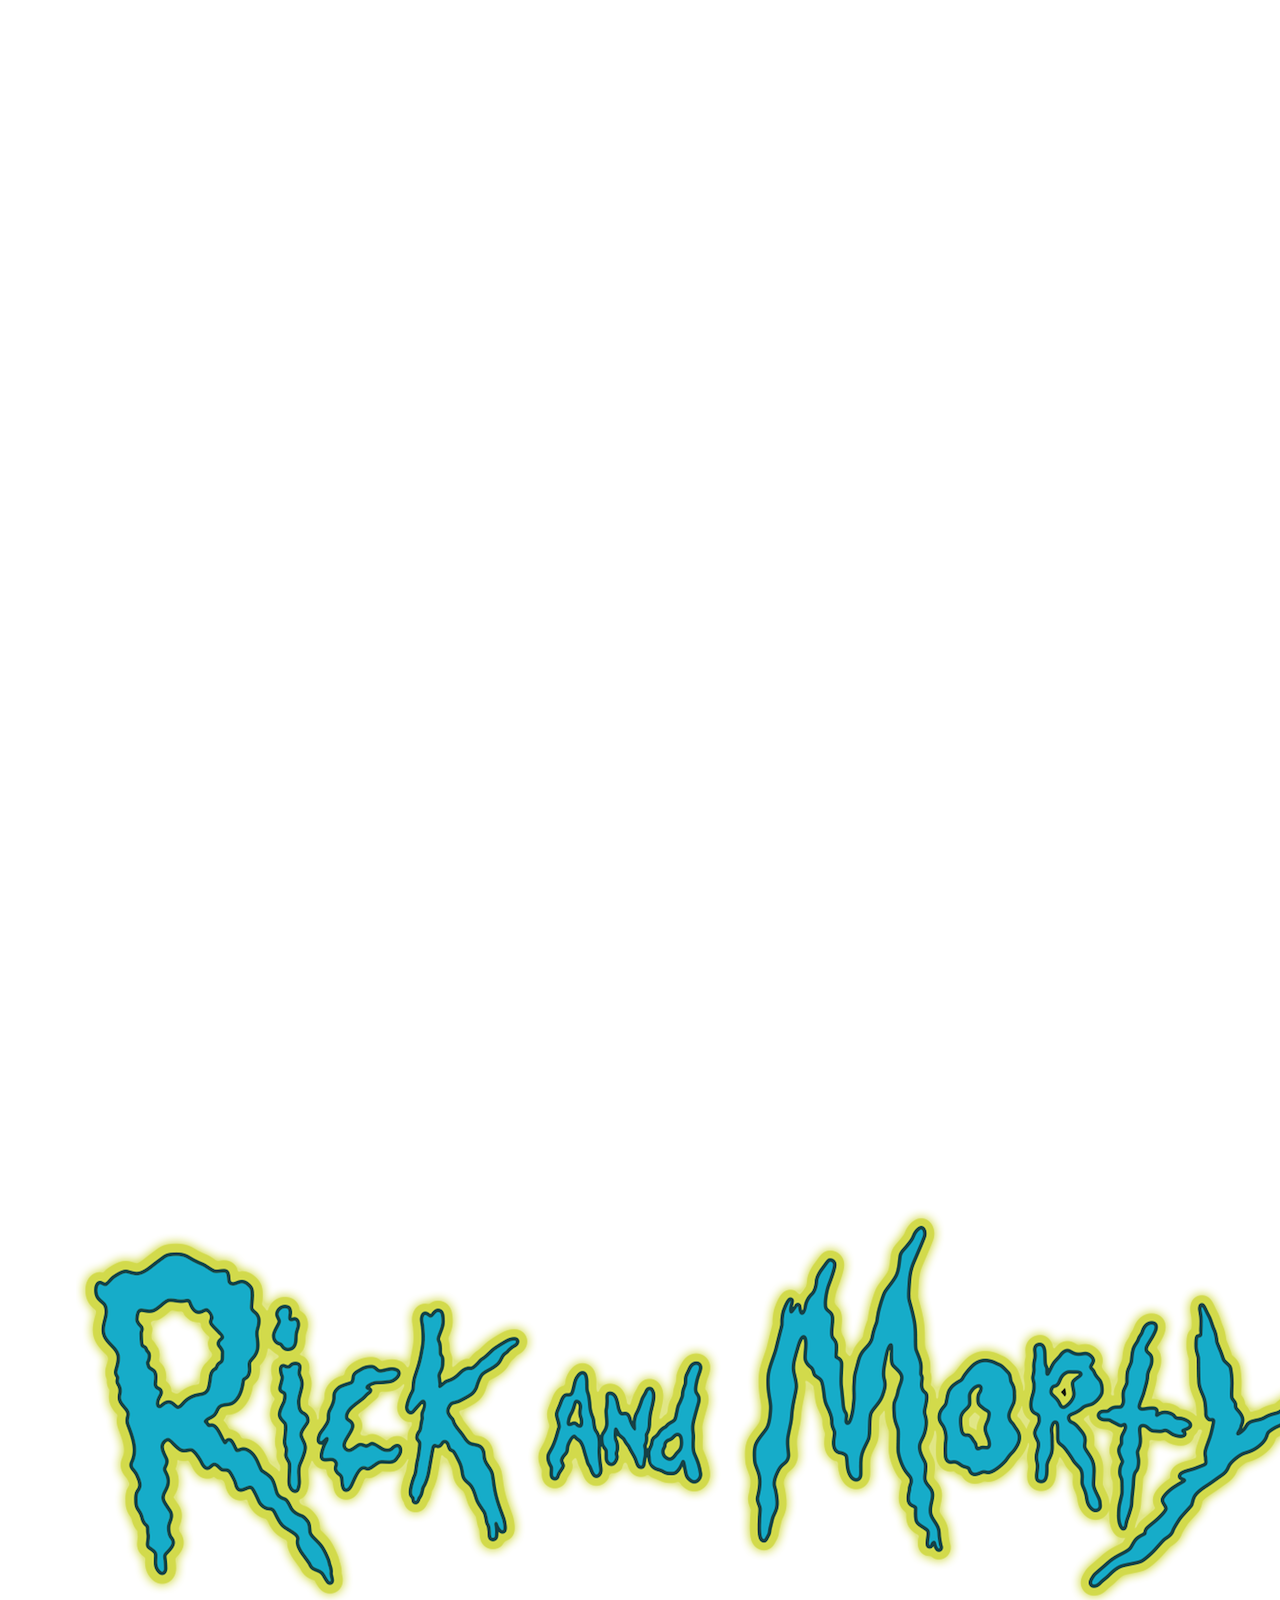
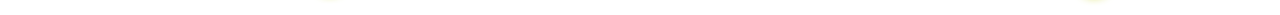
==== commit 5cff9db8: "update do portal" ====
--- a/index.html
+++ b/index.html
@@ -120,13 +120,18 @@
             .menu ul ul ul li{
             margin-left: -4%;
             }
+            
+            article{
+                width: 110%;
+                
+            }
 
             
         }
         
         @media only screen and (min-device-width: 402px) and (max-device-width: 900px) and (-webkit-min-device-pixel-ratio: 1) {
             article{
-                width: 50%;
+                width: 80%;
             margin-left: 25%;
             margin-right: 10%;
             }
@@ -146,7 +151,7 @@
         
         @media only screen and (min-device-width: 1000px) and (max-device-width: 1300px) and (-webkit-min-device-pixel-ratio: 1) {
          h1,h2{
-                font-size: 60px;
+                font-size: 30px;
             }
             
             .menu ul li{
@@ -154,6 +159,12 @@
             }
             .menu ul ul ul li{
             margin-left: 0%;
+            }
+        }
+        
+        @media only screen and (min-device-width: 2000px) and (max-device-width: 2600px) and (-webkit-min-device-pixel-ratio: 1) {
+            h1, h2{
+                font-size: 60px;
             }
         }
     </style>
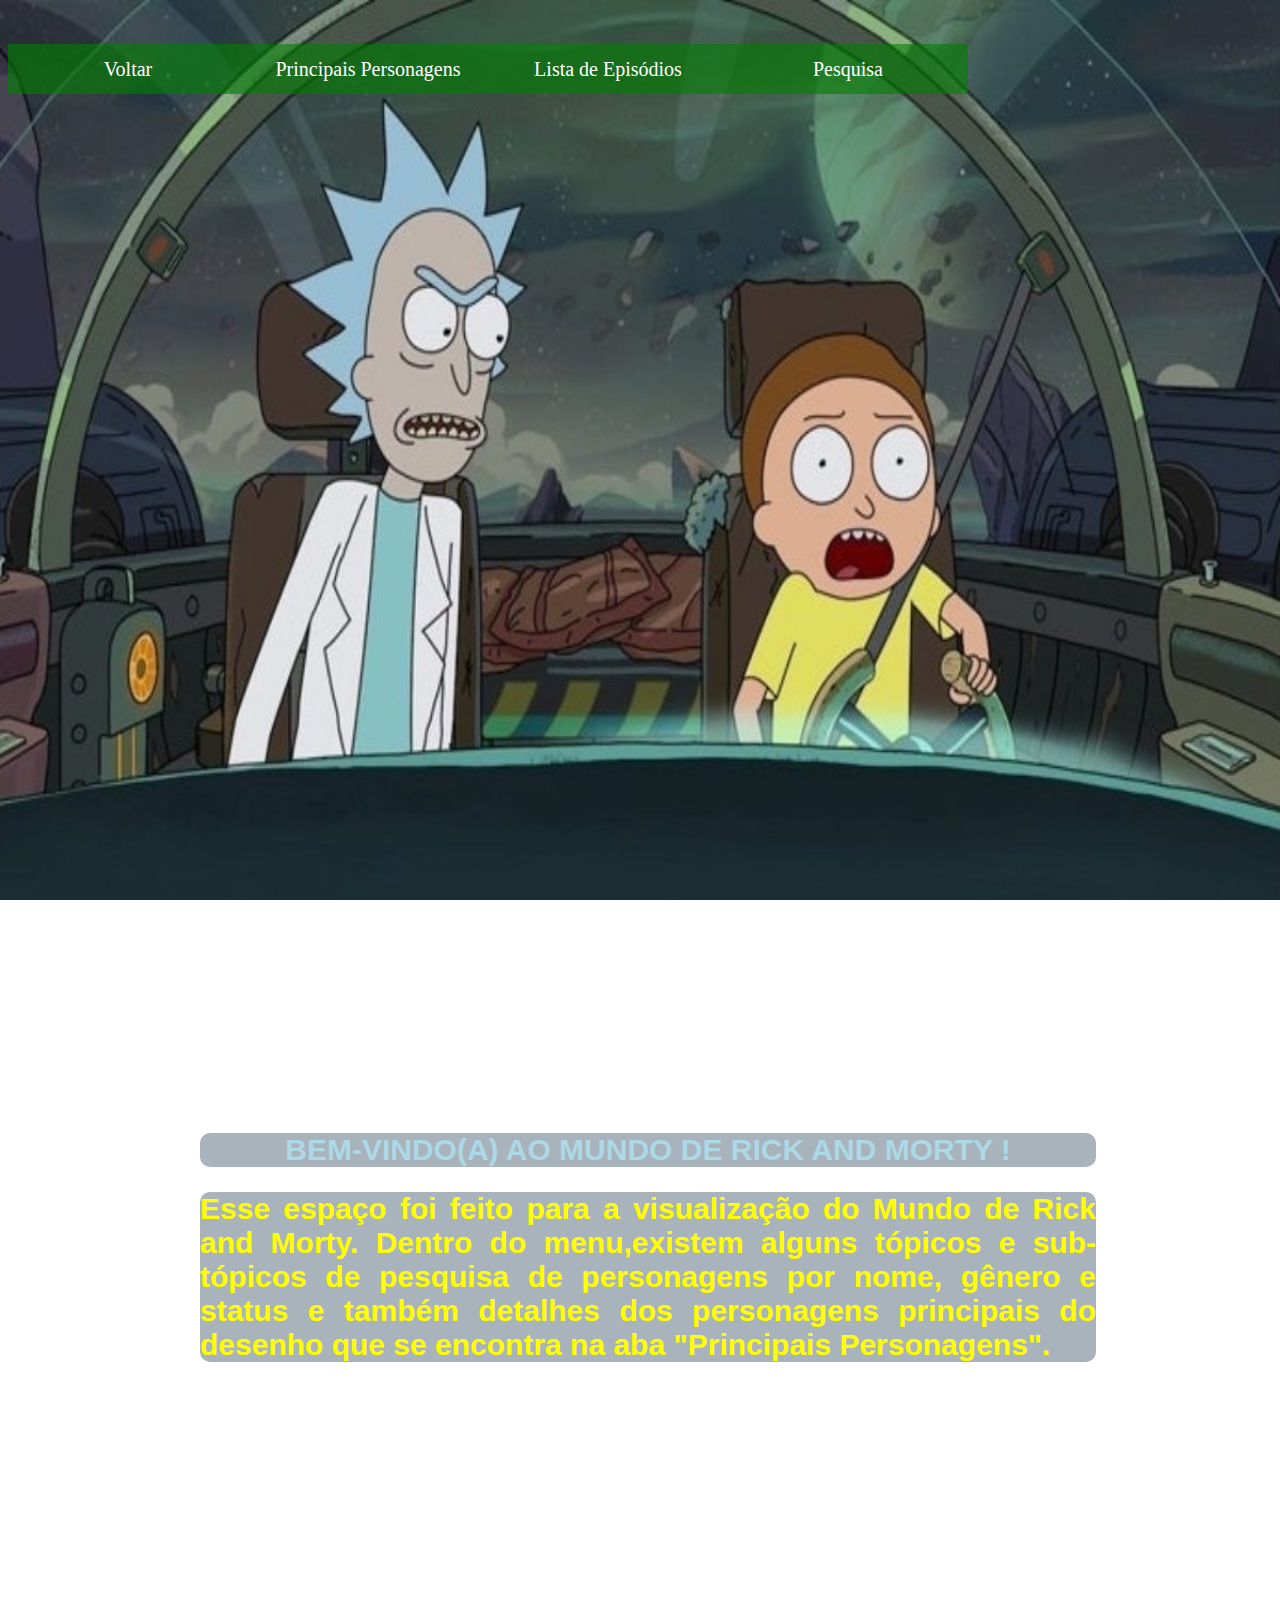
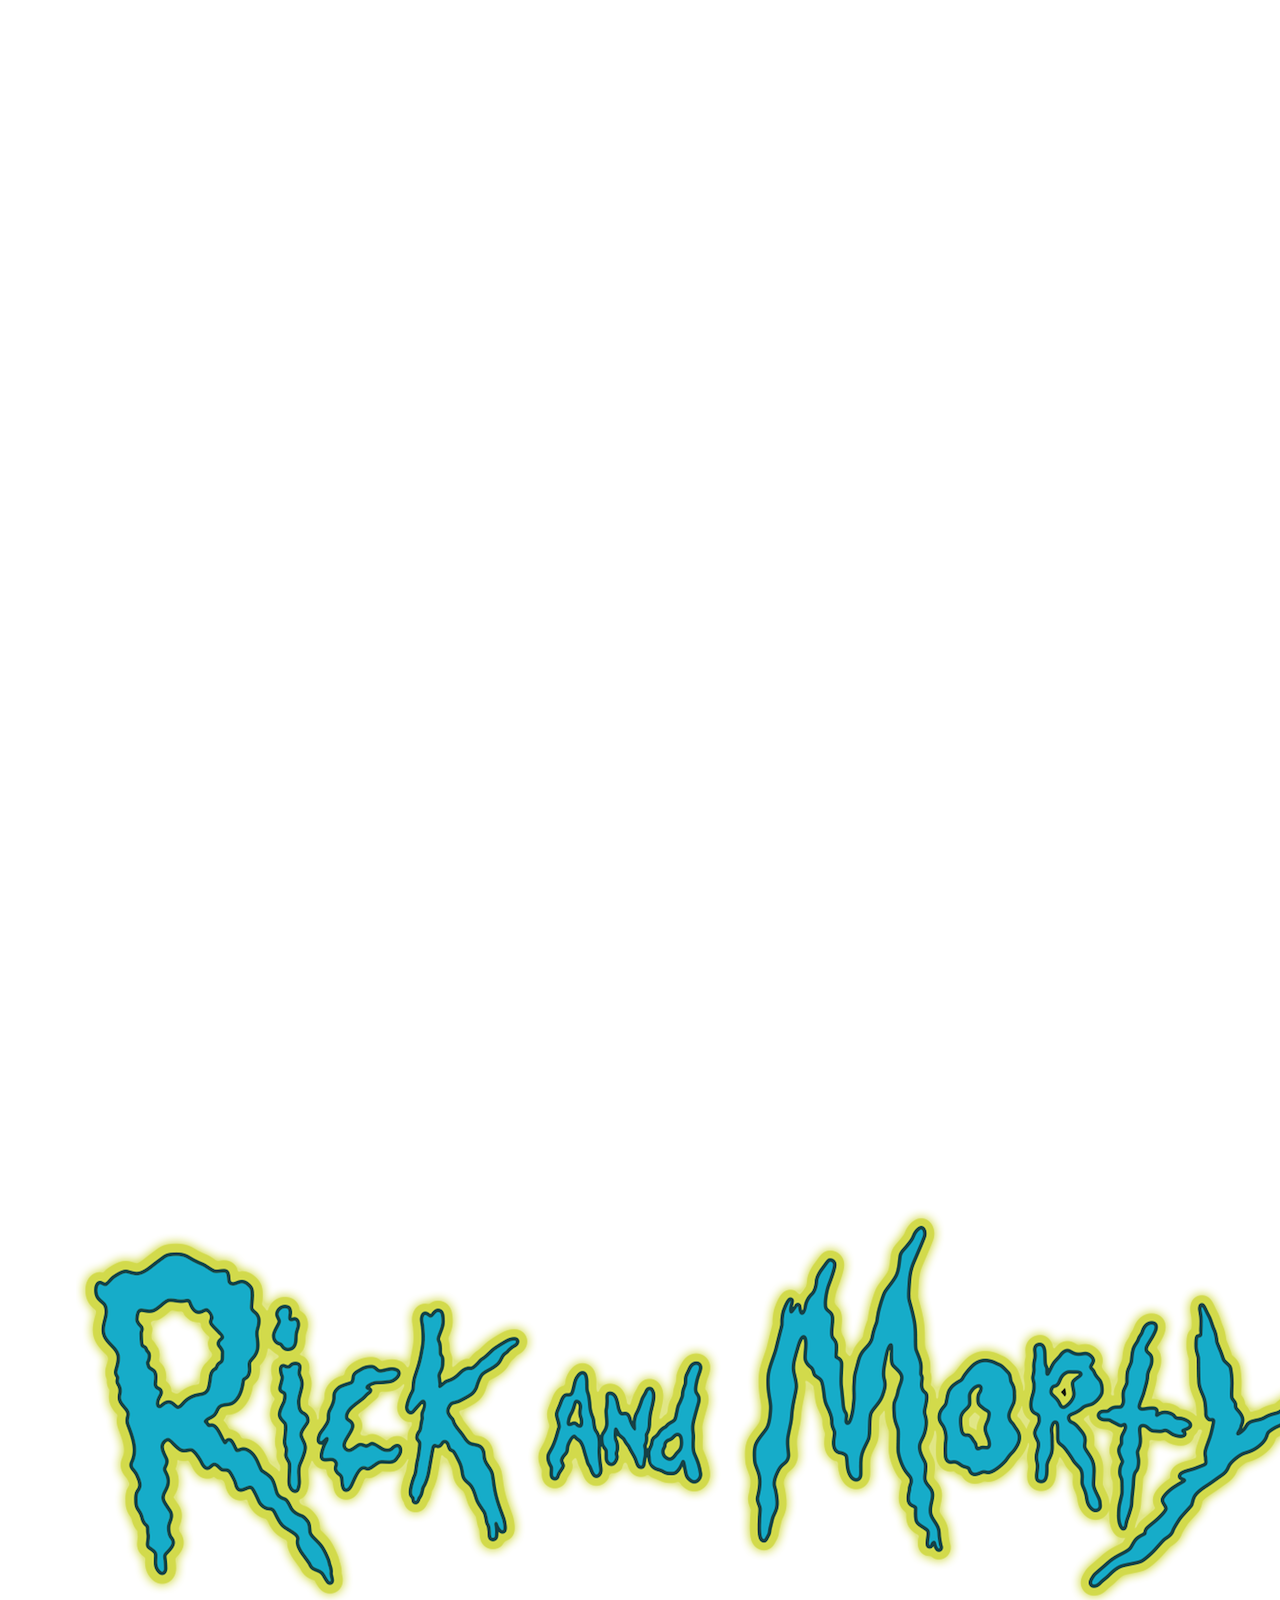
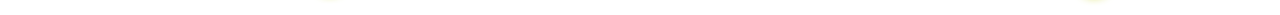
==== commit 386474da: "texto" ====
--- a/index.html
+++ b/index.html
@@ -79,12 +79,14 @@
         }
         
         h1{
-            color: yellow;
+            color: lightblue;
             font-family: Arial;
-            background: rgba(0,255,255,0.3);
+            background: rgba(112,128,144,0.6);
             border-radius: 10px;
             margin-top: 55%;
             font-size: 20px;
+            font-weight: bold;
+            font-weight: 900;
             text-transform: uppercase;
             text-align: center;
         }
@@ -92,7 +94,7 @@
         h2{
             color: yellow;
             font-family: Arial;
-            background: rgba(0,255,255,0.6);
+            background: rgba(112,128,144,0.6);
             border-radius: 10px;
             text-align: justify;
             font-size: 20px;
